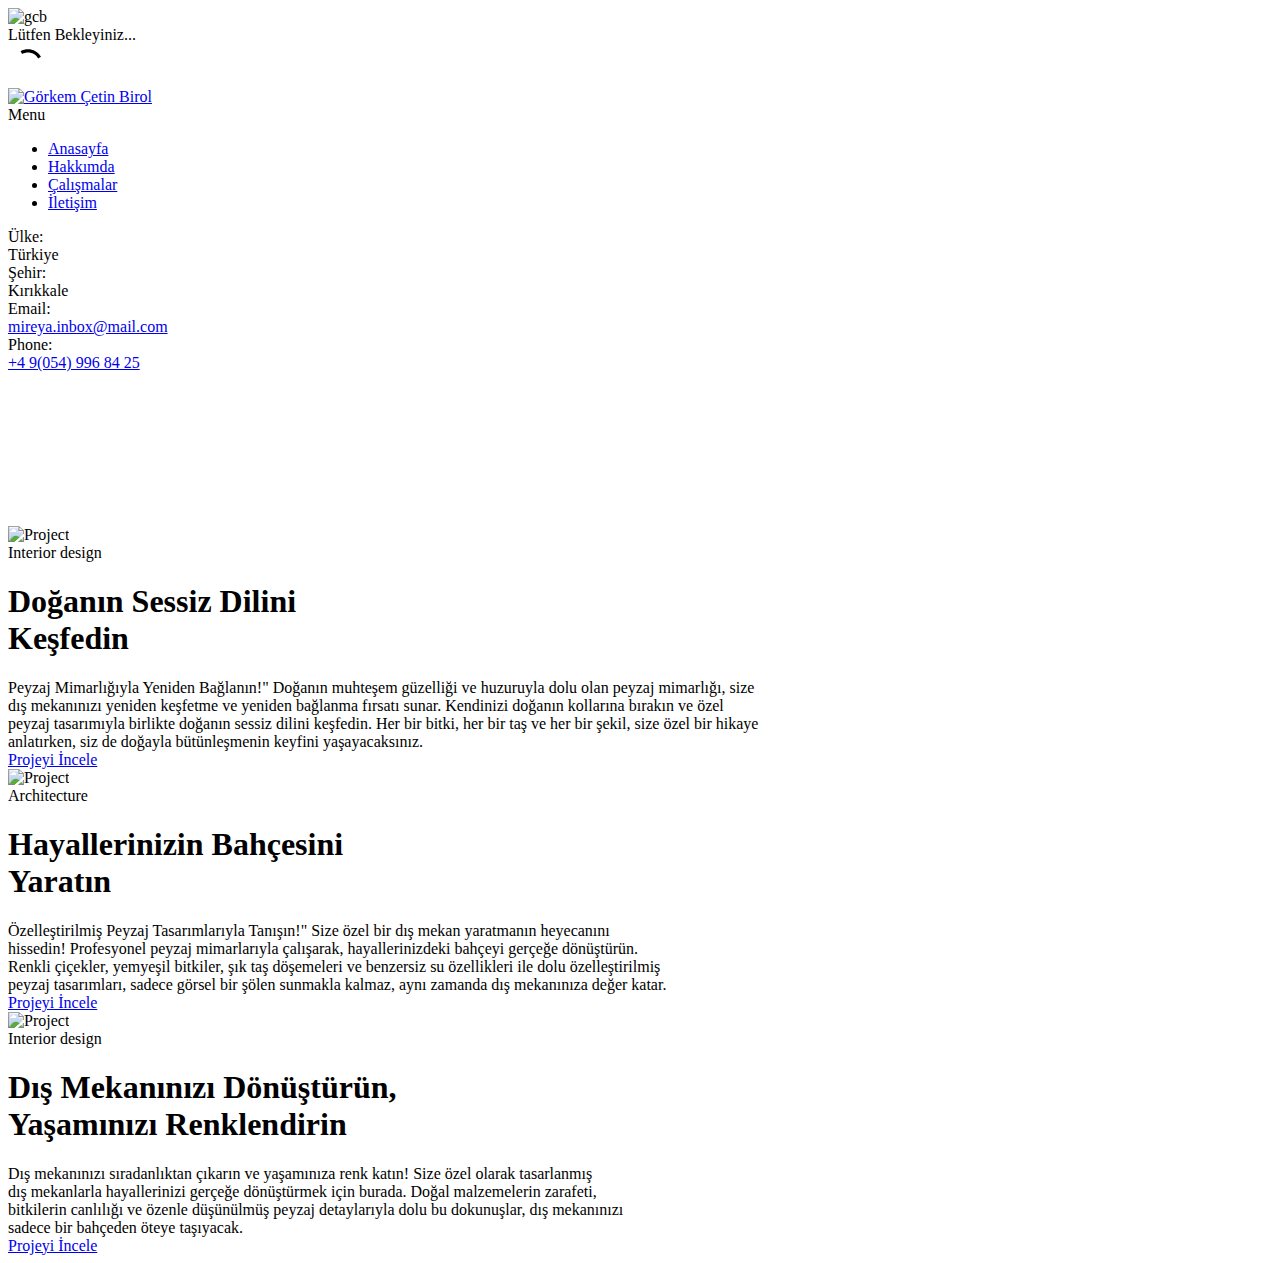
==== index.html @ 796c6bd2 "Add files via upload" ====
<!DOCTYPE html>
<html lang="tr">


<head>
	<meta charset="UTF-8">
	<meta name="viewport" content="width=device-width, initial-scale=1.0">
	<meta name="description" content="görkem çetin birol peyzaj mimarlığı şirketi resmi internet sitesi.">
	<meta name="keywords" content="görkem, çetin, birol, peyzaj, mimarlığı, şirketi, şirket, gorkem, cetin, birol, bırol, kırıkkale, ankara, peyzaj uzmanı, çevre, mühendis, düzenleme, tasarım, instagram, sosyal, medya, iletişim">
	<meta http-equiv="X-UA-Compatible" content="ie=edge">
	<meta name="theme-color" content="#28292C">
	<link rel="shortcut icon" href="img/dark/favicon.png" type="image/x-icon">
	<link rel="stylesheet" href="css/plugins/bootstrap.min.css">
	<link rel="stylesheet" href="css/plugins/font-awesome.min.css">
	<link rel="stylesheet" href="css/plugins/swiper.min.css">
	<link rel="stylesheet" href="css/plugins/fancybox.min.css">
	<link href="css/plugins/mapbox-style.css" rel='stylesheet'>
	<link rel="stylesheet" href="css/style-dark.css">

	<title>GCB</title>

</head>

<body>

	<div class="mry-app">

		<!-- preloader -->
		<div class="mry-preloader mry-active">
			<div class="mry-preloader-content">
				<img class="mry-logo mry-mb-20" src="img/dark/no-bg-logo.png" alt="gcb">
				<div class="mry-loader-bar">
					<div class="mry-loader"></div>
				</div>
				<div class="mry-label">Lütfen Bekleyiniz...</div>
			</div>
		</div>
		<!-- preloader end -->

		<!-- cursor -->
		<div class="mry-magic-cursor">
			<div class="mry-ball">
				<div class="mry-loader">
					<svg version="1.1" xmlns="http://www.w3.org/2000/svg" xmlns:xlink="http://www.w3.org/1999/xlink" x="0px" y="0px" width="40px" height="40px" viewBox="0 0 50 50"
						style="enable-background:new 0 0 50 50;" xml:space="preserve">
						<path d="M25.251,6.461c-10.318,0-18.683,8.365-18.683,18.683h4.068c0-8.071,6.543-14.615,14.615-14.615V6.461z">
							<animateTransform attributeType="xml" attributeName="transform" type="rotate" from="0 25 25" to="360 25 25" dur="0.6s" repeatCount="indefinite" />
						</path>
					</svg>
				</div>
			</div>
		</div>
		<!-- cursor end -->

		<!-- top panel -->
		<div class="mry-top-panel">
			<div class="mry-logo-frame">
				<a href="index.html" class="mry-default-link mry-anima-link">
					<img class="mry-logo" src="img/dark/no-bg-logo.png" alt="Görkem Çetin Birol">
				</a>
			</div>
			<div class="mry-menu-button-frame">
				<div class="mry-label">Menu</div>

				<div class="mry-menu-btn mry-magnetic-link">
					<div class="mry-burger mry-magnetic-object">
						<span></span>
					</div>
				</div>
			</div>
		</div>
		<!-- top panel end -->

		<!-- menu -->
		<div class="mry-menu">
			<div class="container">
				<div class="row justify-content-between">
					<div class="col-md-4">
						<nav id="mry-dynamic-menu">
							<ul>
								<li class="menu-item current-menu-item"><a href="index.html" class="mry-default-link">Anasayfa</a>
								</li>
								<li class="menu-item"><a href="about.html" class="mry-anima-link mry-default-link">Hakkımda</a></li>
								<li class="menu-item"><a href="portfolio.html" class="mry-default-link">Çalışmalar</a></li>
								<li class="menu-item"><a href="contact.html" class="mry-anima-link mry-default-link">İletişim</a></li>
								</li>
							</ul>
						</nav>

					</div>
					<div class="col-md-4">
						<div class="mry-info-box-frame">
							<div class="mry-info-box">
								<div class="mry-mb-20">
									<div class="mry-label mry-mb-5">Ülke:</div>
									<div class="mry-text">Türkiye</div>
								</div>
								<div class="mry-mb-20">
									<div class="mry-label mry-mb-5">Şehir:</div>
									<div class="mry-text">Kırıkkale</div>
								</div>
								<div class="mry-mb-20">
									<div class="mry-label mry-mb-5">Email:</div>
									<a class="mry-text" href="mailto:mireya.inbox@mail.com">mireya.inbox@mail.com</a>
								</div>
								<div class="mry-mb-20">
									<div class="mry-label mry-mb-5">Phone:</div>
									<a class="mry-text" href="#.">+4 9(054) 996 84 25</a>
								</div>
							</div>
						</div>
					</div>
				</div>
			</div>
		</div>
		<!-- menu end -->

		<div  class="transition-fade">
			<div class="mry-content-frame" id="scroll">
				<canvas class="mry-dots"></canvas>

				<div class="swiper-container mry-main-slider">
					<div class="swiper-wrapper">
						<div class="swiper-slide">

							<!-- project -->
							<div class="mry-project-slider-item">
								<div class="mry-project-frame mry-project-half">
									<div class="mry-cover-frame">
										<img class="mry-project-cover mry-position-right" src="img/dark/projects/prjct-1/fs/1.jpg" alt="Project" data-swiper-parallax="500"
											data-swiper-parallax-scale="1.4">
										<div class="mry-cover-overlay"></div>
										<div class="mry-loading-curtain"></div>
									</div>
									<div class="mry-main-title-frame">
										<div class="container">
											<div class="mry-main-title" data-swiper-parallax-x="30%" data-swiper-parallax-scale=".7" data-swiper-parallax-opacity="0"
												data-swiper-parallax-duration="1000">
												<div class="mry-subtitle mry-mb-20">Interior design</div>
												<h1 class="mry-mb-30">Doğanın Sessiz Dilini <br><span class="mry-border-text">Keşfedin</span></h1>
												<div class="mry-text mry-mb-30">Peyzaj Mimarlığıyla Yeniden Bağlanın!"
													Doğanın muhteşem güzelliği ve huzuruyla dolu olan peyzaj mimarlığı, size <br> dış mekanınızı yeniden keşfetme ve yeniden bağlanma fırsatı sunar. Kendinizi doğanın kollarına bırakın ve özel <br> peyzaj tasarımıyla birlikte doğanın sessiz dilini keşfedin. Her bir bitki, her bir taş ve her bir şekil, size özel bir hikaye <br> anlatırken, siz de doğayla bütünleşmenin keyfini yaşayacaksınız.</div>
												<a class="mry-btn mry-default-link mry-anima-link" href="project.html">Projeyi İncele</a>
												
											</div>
										</div>
									</div>
								</div>
							</div>
							<!-- project end -->

						</div>
						<div class="swiper-slide">

							<!-- project -->
							<div class="mry-project-slider-item">
								<div class="mry-project-frame mry-project-half">
									<div class="mry-cover-frame">
										<img class="mry-project-cover" src="img/dark/projects/prjct-2/fs/1.jpg" alt="Project" data-swiper-parallax="500" data-swiper-parallax-scale="1.4">
										<div class="mry-cover-overlay"></div>
									</div>
									<div class="mry-main-title-frame">
										<div class="container">
											<div class="mry-main-title" data-swiper-parallax-x="30%" data-swiper-parallax-scale=".7" data-swiper-parallax-opacity="0"
												data-swiper-parallax-duration="1000">
												<div class="mry-subtitle mry-mb-20">Architecture</div>
												<h1 class="mry-mb-30">Hayallerinizin Bahçesini<br><span class="mry-border-text">Yaratın</span><span class="mry-animation-el"></span></h1>
												<div class="mry-text mry-mb-30">Özelleştirilmiş Peyzaj Tasarımlarıyla Tanışın!"
													Size özel bir dış mekan yaratmanın heyecanını <br> hissedin! Profesyonel peyzaj mimarlarıyla çalışarak, hayallerinizdeki bahçeyi gerçeğe dönüştürün. <br> Renkli çiçekler, yemyeşil bitkiler, şık taş döşemeleri ve benzersiz su özellikleri ile dolu özelleştirilmiş <br> peyzaj tasarımları, sadece görsel bir şölen sunmakla kalmaz, aynı zamanda dış mekanınıza değer katar.</div>
												<a class="mry-btn mry-default-link mry-anima-link" href="project.html">Projeyi İncele</a>
												
											</div>
										</div>
									</div>
								</div>
							</div>
							<!-- project end -->

						</div>
						<div class="swiper-slide">

							<!-- project -->
							<div class="mry-project-slider-item">
								<div class="mry-project-frame mry-project-half">
									<div class="mry-cover-frame">
										<img class="mry-project-cover" src="img/dark/projects/prjct-3/fs/1.jpg" alt="Project" data-swiper-parallax="500" data-swiper-parallax-scale="1.4">
										<div class="mry-cover-overlay"></div>
									</div>
									<div class="mry-main-title-frame">
										<div class="container">
											<div class="mry-main-title" data-swiper-parallax-x="30%" data-swiper-parallax-scale=".7" data-swiper-parallax-opacity="0"
												data-swiper-parallax-duration="1000">
												<div class="mry-subtitle mry-mb-20">Interior design</div>
												<h1 class="mry-mb-30">Dış Mekanınızı Dönüştürün, <br><span class="mry-border-text">Yaşamınızı Renklendirin</span><span class="mry-animation-el"></span></h1>
												<div class="mry-text mry-mb-30">Dış mekanınızı sıradanlıktan çıkarın ve yaşamınıza renk katın! Size özel olarak tasarlanmış <br> dış mekanlarla hayallerinizi gerçeğe dönüştürmek için burada. Doğal malzemelerin zarafeti, <br> bitkilerin canlılığı ve özenle düşünülmüş peyzaj detaylarıyla dolu bu dokunuşlar, dış mekanınızı <br> sadece bir bahçeden öteye taşıyacak.</div>
												<a class="mry-btn mry-default-link mry-anima-link" href="project.html">Projeyi İncele</a>
												
											</div>
										</div>
									</div>
								</div>
							</div>
							<!-- project end -->

						</div>
					</div>
				</div>

				<div class="mry-slider-pagination-frame">
					<div class="mry-slider-pagination"></div>
				</div>

				<div class="mry-slider-nav-panel">
					<div class="container">
						<div class="mry-slider-progress-bar-frame">
							<div class="mry-slider-progress-bar">
								<div class="mry-progress"></div>
							</div>
						</div>
					</div>
				</div>
			</div>
		</div>
		
	</div>

	<script src="js/plugins/jquery.min.js"></script>
	<script src="js/plugins/tween-max.min.js"></script>
	<script src="js/plugins/scroll-magic.js"></script>
	<script src="js/plugins/scroll-magic-gsap-plugin.js"></script>
	<script src="js/plugins/swiper.min.js"></script>
	<script src="js/plugins/isotope.min.js"></script>
	<script src="js/plugins/fancybox.min.js"></script>	
	<script src="js/plugins/mapbox.min.js"></script>
	<script src="js/plugins/smooth-scrollbar.min.js"></script>
	<script src="js/plugins/overscroll.min.js"></script>
	<script src="js/plugins/canvas.js"></script>
	<script src="js/plugins/parsley.min.js"></script>	
	<script src="js/main.js"></script>

</body>

</html>
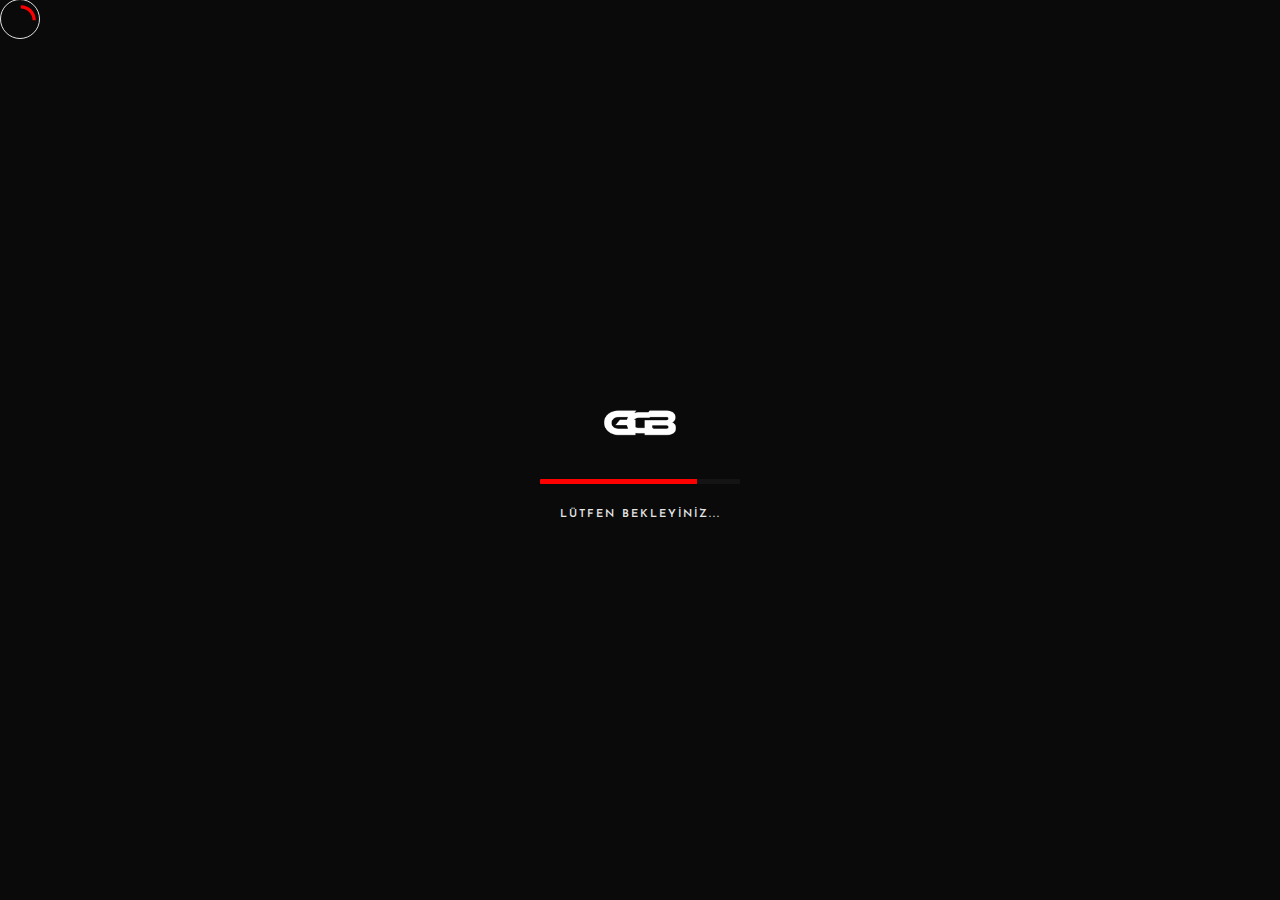
==== commit 4095971a: "Update index.html" ====
--- a/index.html
+++ b/index.html
@@ -1,243 +1,243 @@
-<!DOCTYPE html>
-<html lang="tr">
-
-
-<head>
-	<meta charset="UTF-8">
-	<meta name="viewport" content="width=device-width, initial-scale=1.0">
-	<meta name="description" content="görkem çetin birol peyzaj mimarlığı şirketi resmi internet sitesi.">
-	<meta name="keywords" content="görkem, çetin, birol, peyzaj, mimarlığı, şirketi, şirket, gorkem, cetin, birol, bırol, kırıkkale, ankara, peyzaj uzmanı, çevre, mühendis, düzenleme, tasarım, instagram, sosyal, medya, iletişim">
-	<meta http-equiv="X-UA-Compatible" content="ie=edge">
-	<meta name="theme-color" content="#28292C">
-	<link rel="shortcut icon" href="img/dark/favicon.png" type="image/x-icon">
-	<link rel="stylesheet" href="css/plugins/bootstrap.min.css">
-	<link rel="stylesheet" href="css/plugins/font-awesome.min.css">
-	<link rel="stylesheet" href="css/plugins/swiper.min.css">
-	<link rel="stylesheet" href="css/plugins/fancybox.min.css">
-	<link href="css/plugins/mapbox-style.css" rel='stylesheet'>
-	<link rel="stylesheet" href="css/style-dark.css">
-
-	<title>GCB</title>
-
-</head>
-
-<body>
-
-	<div class="mry-app">
-
-		<!-- preloader -->
-		<div class="mry-preloader mry-active">
-			<div class="mry-preloader-content">
-				<img class="mry-logo mry-mb-20" src="img/dark/no-bg-logo.png" alt="gcb">
-				<div class="mry-loader-bar">
-					<div class="mry-loader"></div>
-				</div>
-				<div class="mry-label">Lütfen Bekleyiniz...</div>
-			</div>
+	<!DOCTYPE html>
+	<html lang="tr">
+
+
+	<head>
+		<meta charset="UTF-8">
+		<meta name="viewport" content="width=device-width, initial-scale=1.0">
+		<meta name="description" content="görkem çetin birol peyzaj mimarlığı şirketi resmi internet sitesi.">
+		<meta name="keywords" content="görkem, çetin, birol, peyzaj, mimarlığı, şirketi, şirket, gorkem, cetin, birol, bırol, kırıkkale, ankara, peyzaj uzmanı, çevre, mühendis, düzenleme, tasarım, instagram, sosyal, medya, iletişim">
+		<meta http-equiv="X-UA-Compatible" content="ie=edge">
+		<meta name="theme-color" content="#28292C">
+		<link rel="shortcut icon" href="img/dark/favicon.png" type="image/x-icon">
+		<link rel="stylesheet" href="css/plugins/bootstrap.min.css">
+		<link rel="stylesheet" href="css/plugins/font-awesome.min.css">
+		<link rel="stylesheet" href="css/plugins/swiper.min.css">
+		<link rel="stylesheet" href="css/plugins/fancybox.min.css">
+		<link href="css/plugins/mapbox-style.css" rel='stylesheet'>
+		<link rel="stylesheet" href="css/style-dark.css">
+
+		<title>GCB</title>
+
+	</head>
+
+	<body>
+
+		<div class="mry-app">
+
+			<!-- preloader -->
+			<div class="mry-preloader mry-active">
+				<div class="mry-preloader-content">
+					<img class="mry-logo mry-mb-20" src="img/dark/no-bg-logo.png" alt="gcb">
+					<div class="mry-loader-bar">
+						<div class="mry-loader"></div>
+					</div>
+					<div class="mry-label">Lütfen Bekleyiniz...</div>
+				</div>
+			</div>
+			<!-- preloader end -->
+
+			<!-- cursor -->
+			<div class="mry-magic-cursor">
+				<div class="mry-ball">
+					<div class="mry-loader">
+						<svg version="1.1" xmlns="http://www.w3.org/2000/svg" xmlns:xlink="http://www.w3.org/1999/xlink" x="0px" y="0px" width="40px" height="40px" viewBox="0 0 50 50"
+							style="enable-background:new 0 0 50 50;" xml:space="preserve">
+							<path d="M25.251,6.461c-10.318,0-18.683,8.365-18.683,18.683h4.068c0-8.071,6.543-14.615,14.615-14.615V6.461z">
+								<animateTransform attributeType="xml" attributeName="transform" type="rotate" from="0 25 25" to="360 25 25" dur="0.6s" repeatCount="indefinite" />
+							</path>
+						</svg>
+					</div>
+				</div>
+			</div>
+			<!-- cursor end -->
+
+			<!-- top panel -->
+			<div class="mry-top-panel">
+				<div class="mry-logo-frame">
+					<a href="index.html" class="mry-default-link mry-anima-link">
+						<img class="mry-logo" src="img/dark/no-bg-logo.png" alt="Görkem Çetin Birol">
+					</a>
+				</div>
+				<div class="mry-menu-button-frame">
+					<div class="mry-label">Menu</div>
+
+					<div class="mry-menu-btn mry-magnetic-link">
+						<div class="mry-burger mry-magnetic-object">
+							<span></span>
+						</div>
+					</div>
+				</div>
+			</div>
+			<!-- top panel end -->
+
+			<!-- menu -->
+			<div class="mry-menu">
+				<div class="container">
+					<div class="row justify-content-between">
+						<div class="col-md-4">
+							<nav id="mry-dynamic-menu">
+								<ul>
+									<li class="menu-item current-menu-item"><a href="index.html" class="mry-default-link">Anasayfa</a>
+									</li>
+									<li class="menu-item"><a href="about.html" class="mry-anima-link mry-default-link">Hakkımda</a></li>
+									<li class="menu-item"><a href="portfolio.html" class="mry-default-link">Çalışmalar</a></li>
+									<li class="menu-item"><a href="contact.html" class="mry-anima-link mry-default-link">İletişim</a></li>
+									</li>
+								</ul>
+							</nav>
+
+						</div>
+						<div class="col-md-4">
+							<div class="mry-info-box-frame">
+								<div class="mry-info-box">
+									<div class="mry-mb-20">
+										<div class="mry-label mry-mb-5">Ülke:</div>
+										<div class="mry-text">Türkiye</div>
+									</div>
+									<div class="mry-mb-20">
+										<div class="mry-label mry-mb-5">Şehir:</div>
+										<div class="mry-text">Kırıkkale</div>
+									</div>
+									<div class="mry-mb-20">
+										<div class="mry-label mry-mb-5">Email:</div>
+										<a class="mry-text" href="mailto:mireya.inbox@mail.com">mireya.inbox@mail.com</a>
+									</div>
+									<div class="mry-mb-20">
+										<div class="mry-label mry-mb-5">Phone:</div>
+										<a class="mry-text" href="#.">+4 9(054) 996 84 25</a>
+									</div>
+								</div>
+							</div>
+						</div>
+					</div>
+				</div>
+			</div>
+			<!-- menu end -->
+
+			<div  class="transition-fade">
+				<div class="mry-content-frame" id="scroll">
+					<canvas class="mry-dots"></canvas>
+
+					<div class="swiper-container mry-main-slider">
+						<div class="swiper-wrapper">
+							<div class="swiper-slide">
+
+								<!-- project -->
+								<div class="mry-project-slider-item">
+									<div class="mry-project-frame mry-project-half">
+										<div class="mry-cover-frame">
+											<img class="mry-project-cover mry-position-right" src="img/dark/projects/prjct-1/fs/1.jpg" alt="Project" data-swiper-parallax="500"
+												data-swiper-parallax-scale="1.4">
+											<div class="mry-cover-overlay"></div>
+											<div class="mry-loading-curtain"></div>
+										</div>
+										<div class="mry-main-title-frame">
+											<div class="container">
+												<div class="mry-main-title" data-swiper-parallax-x="30%" data-swiper-parallax-scale=".7" data-swiper-parallax-opacity="0"
+													data-swiper-parallax-duration="1000">
+													<div class="mry-subtitle mry-mb-20">Peyzaj Tasarım</div>
+													<h1 class="mry-mb-30">Doğanın Sessiz Dilini <br><span class="mry-border-text">Keşfedin</span></h1>
+													<div class="mry-text mry-mb-30">Peyzaj Mimarlığıyla Yeniden Bağlanın!"
+														Doğanın muhteşem güzelliği ve huzuruyla dolu olan peyzaj mimarlığı, size <br> dış mekanınızı yeniden keşfetme ve yeniden bağlanma fırsatı sunar. Kendinizi doğanın kollarına bırakın ve özel <br> peyzaj tasarımıyla birlikte doğanın sessiz dilini keşfedin. Her bir bitki, her bir taş ve her bir şekil, size özel bir hikaye <br> anlatırken, siz de doğayla bütünleşmenin keyfini yaşayacaksınız.</div>
+													<a class="mry-btn mry-default-link mry-anima-link" href="project.html">Projeyi İncele</a>
+													
+												</div>
+											</div>
+										</div>
+									</div>
+								</div>
+								<!-- project end -->
+
+							</div>
+							<div class="swiper-slide">
+
+								<!-- project -->
+								<div class="mry-project-slider-item">
+									<div class="mry-project-frame mry-project-half">
+										<div class="mry-cover-frame">
+											<img class="mry-project-cover" src="img/dark/projects/prjct-2/fs/1.jpg" alt="Project" data-swiper-parallax="500" data-swiper-parallax-scale="1.4">
+											<div class="mry-cover-overlay"></div>
+										</div>
+										<div class="mry-main-title-frame">
+											<div class="container">
+												<div class="mry-main-title" data-swiper-parallax-x="30%" data-swiper-parallax-scale=".7" data-swiper-parallax-opacity="0"
+													data-swiper-parallax-duration="1000">
+													<div class="mry-subtitle mry-mb-20">Architecture</div>
+													<h1 class="mry-mb-30">Hayallerinizin Bahçesini<br><span class="mry-border-text">Yaratın</span><span class="mry-animation-el"></span></h1>
+													<div class="mry-text mry-mb-30">Özelleştirilmiş Peyzaj Tasarımlarıyla Tanışın!"
+														Size özel bir dış mekan yaratmanın heyecanını <br> hissedin! Profesyonel peyzaj mimarlarıyla çalışarak, hayallerinizdeki bahçeyi gerçeğe dönüştürün. <br> Renkli çiçekler, yemyeşil bitkiler, şık taş döşemeleri ve benzersiz su özellikleri ile dolu özelleştirilmiş <br> peyzaj tasarımları, sadece görsel bir şölen sunmakla kalmaz, aynı zamanda dış mekanınıza değer katar.</div>
+													<a class="mry-btn mry-default-link mry-anima-link" href="project.html">Projeyi İncele</a>
+													
+												</div>
+											</div>
+										</div>
+									</div>
+								</div>
+								<!-- project end -->
+
+							</div>
+							<div class="swiper-slide">
+
+								<!-- project -->
+								<div class="mry-project-slider-item">
+									<div class="mry-project-frame mry-project-half">
+										<div class="mry-cover-frame">
+											<img class="mry-project-cover" src="img/dark/projects/prjct-3/fs/1.jpg" alt="Project" data-swiper-parallax="500" data-swiper-parallax-scale="1.4">
+											<div class="mry-cover-overlay"></div>
+										</div>
+										<div class="mry-main-title-frame">
+											<div class="container">
+												<div class="mry-main-title" data-swiper-parallax-x="30%" data-swiper-parallax-scale=".7" data-swiper-parallax-opacity="0"
+													data-swiper-parallax-duration="1000">
+													<div class="mry-subtitle mry-mb-20">Peyzaj Tasarım</div>
+													<h1 class="mry-mb-30">Dış Mekanınızı Dönüştürün, <br><span class="mry-border-text">Yaşamınızı Renklendirin</span><span class="mry-animation-el"></span></h1>
+													<div class="mry-text mry-mb-30">Dış mekanınızı sıradanlıktan çıkarın ve yaşamınıza renk katın! Size özel olarak tasarlanmış <br> dış mekanlarla hayallerinizi gerçeğe dönüştürmek için burada. Doğal malzemelerin zarafeti, <br> bitkilerin canlılığı ve özenle düşünülmüş peyzaj detaylarıyla dolu bu dokunuşlar, dış mekanınızı <br> sadece bir bahçeden öteye taşıyacak.</div>
+													<a class="mry-btn mry-default-link mry-anima-link" href="project.html">Projeyi İncele</a>
+													
+												</div>
+											</div>
+										</div>
+									</div>
+								</div>
+								<!-- project end -->
+
+							</div>
+						</div>
+					</div>
+
+					<div class="mry-slider-pagination-frame">
+						<div class="mry-slider-pagination"></div>
+					</div>
+
+					<div class="mry-slider-nav-panel">
+						<div class="container">
+							<div class="mry-slider-progress-bar-frame">
+								<div class="mry-slider-progress-bar">
+									<div class="mry-progress"></div>
+								</div>
+							</div>
+						</div>
+					</div>
+				</div>
+			</div>
+			
 		</div>
-		<!-- preloader end -->
-
-		<!-- cursor -->
-		<div class="mry-magic-cursor">
-			<div class="mry-ball">
-				<div class="mry-loader">
-					<svg version="1.1" xmlns="http://www.w3.org/2000/svg" xmlns:xlink="http://www.w3.org/1999/xlink" x="0px" y="0px" width="40px" height="40px" viewBox="0 0 50 50"
-						style="enable-background:new 0 0 50 50;" xml:space="preserve">
-						<path d="M25.251,6.461c-10.318,0-18.683,8.365-18.683,18.683h4.068c0-8.071,6.543-14.615,14.615-14.615V6.461z">
-							<animateTransform attributeType="xml" attributeName="transform" type="rotate" from="0 25 25" to="360 25 25" dur="0.6s" repeatCount="indefinite" />
-						</path>
-					</svg>
-				</div>
-			</div>
-		</div>
-		<!-- cursor end -->
-
-		<!-- top panel -->
-		<div class="mry-top-panel">
-			<div class="mry-logo-frame">
-				<a href="index.html" class="mry-default-link mry-anima-link">
-					<img class="mry-logo" src="img/dark/no-bg-logo.png" alt="Görkem Çetin Birol">
-				</a>
-			</div>
-			<div class="mry-menu-button-frame">
-				<div class="mry-label">Menu</div>
-
-				<div class="mry-menu-btn mry-magnetic-link">
-					<div class="mry-burger mry-magnetic-object">
-						<span></span>
-					</div>
-				</div>
-			</div>
-		</div>
-		<!-- top panel end -->
-
-		<!-- menu -->
-		<div class="mry-menu">
-			<div class="container">
-				<div class="row justify-content-between">
-					<div class="col-md-4">
-						<nav id="mry-dynamic-menu">
-							<ul>
-								<li class="menu-item current-menu-item"><a href="index.html" class="mry-default-link">Anasayfa</a>
-								</li>
-								<li class="menu-item"><a href="about.html" class="mry-anima-link mry-default-link">Hakkımda</a></li>
-								<li class="menu-item"><a href="portfolio.html" class="mry-default-link">Çalışmalar</a></li>
-								<li class="menu-item"><a href="contact.html" class="mry-anima-link mry-default-link">İletişim</a></li>
-								</li>
-							</ul>
-						</nav>
-
-					</div>
-					<div class="col-md-4">
-						<div class="mry-info-box-frame">
-							<div class="mry-info-box">
-								<div class="mry-mb-20">
-									<div class="mry-label mry-mb-5">Ülke:</div>
-									<div class="mry-text">Türkiye</div>
-								</div>
-								<div class="mry-mb-20">
-									<div class="mry-label mry-mb-5">Şehir:</div>
-									<div class="mry-text">Kırıkkale</div>
-								</div>
-								<div class="mry-mb-20">
-									<div class="mry-label mry-mb-5">Email:</div>
-									<a class="mry-text" href="mailto:mireya.inbox@mail.com">mireya.inbox@mail.com</a>
-								</div>
-								<div class="mry-mb-20">
-									<div class="mry-label mry-mb-5">Phone:</div>
-									<a class="mry-text" href="#.">+4 9(054) 996 84 25</a>
-								</div>
-							</div>
-						</div>
-					</div>
-				</div>
-			</div>
-		</div>
-		<!-- menu end -->
-
-		<div  class="transition-fade">
-			<div class="mry-content-frame" id="scroll">
-				<canvas class="mry-dots"></canvas>
-
-				<div class="swiper-container mry-main-slider">
-					<div class="swiper-wrapper">
-						<div class="swiper-slide">
-
-							<!-- project -->
-							<div class="mry-project-slider-item">
-								<div class="mry-project-frame mry-project-half">
-									<div class="mry-cover-frame">
-										<img class="mry-project-cover mry-position-right" src="img/dark/projects/prjct-1/fs/1.jpg" alt="Project" data-swiper-parallax="500"
-											data-swiper-parallax-scale="1.4">
-										<div class="mry-cover-overlay"></div>
-										<div class="mry-loading-curtain"></div>
-									</div>
-									<div class="mry-main-title-frame">
-										<div class="container">
-											<div class="mry-main-title" data-swiper-parallax-x="30%" data-swiper-parallax-scale=".7" data-swiper-parallax-opacity="0"
-												data-swiper-parallax-duration="1000">
-												<div class="mry-subtitle mry-mb-20">Interior design</div>
-												<h1 class="mry-mb-30">Doğanın Sessiz Dilini <br><span class="mry-border-text">Keşfedin</span></h1>
-												<div class="mry-text mry-mb-30">Peyzaj Mimarlığıyla Yeniden Bağlanın!"
-													Doğanın muhteşem güzelliği ve huzuruyla dolu olan peyzaj mimarlığı, size <br> dış mekanınızı yeniden keşfetme ve yeniden bağlanma fırsatı sunar. Kendinizi doğanın kollarına bırakın ve özel <br> peyzaj tasarımıyla birlikte doğanın sessiz dilini keşfedin. Her bir bitki, her bir taş ve her bir şekil, size özel bir hikaye <br> anlatırken, siz de doğayla bütünleşmenin keyfini yaşayacaksınız.</div>
-												<a class="mry-btn mry-default-link mry-anima-link" href="project.html">Projeyi İncele</a>
-												
-											</div>
-										</div>
-									</div>
-								</div>
-							</div>
-							<!-- project end -->
-
-						</div>
-						<div class="swiper-slide">
-
-							<!-- project -->
-							<div class="mry-project-slider-item">
-								<div class="mry-project-frame mry-project-half">
-									<div class="mry-cover-frame">
-										<img class="mry-project-cover" src="img/dark/projects/prjct-2/fs/1.jpg" alt="Project" data-swiper-parallax="500" data-swiper-parallax-scale="1.4">
-										<div class="mry-cover-overlay"></div>
-									</div>
-									<div class="mry-main-title-frame">
-										<div class="container">
-											<div class="mry-main-title" data-swiper-parallax-x="30%" data-swiper-parallax-scale=".7" data-swiper-parallax-opacity="0"
-												data-swiper-parallax-duration="1000">
-												<div class="mry-subtitle mry-mb-20">Architecture</div>
-												<h1 class="mry-mb-30">Hayallerinizin Bahçesini<br><span class="mry-border-text">Yaratın</span><span class="mry-animation-el"></span></h1>
-												<div class="mry-text mry-mb-30">Özelleştirilmiş Peyzaj Tasarımlarıyla Tanışın!"
-													Size özel bir dış mekan yaratmanın heyecanını <br> hissedin! Profesyonel peyzaj mimarlarıyla çalışarak, hayallerinizdeki bahçeyi gerçeğe dönüştürün. <br> Renkli çiçekler, yemyeşil bitkiler, şık taş döşemeleri ve benzersiz su özellikleri ile dolu özelleştirilmiş <br> peyzaj tasarımları, sadece görsel bir şölen sunmakla kalmaz, aynı zamanda dış mekanınıza değer katar.</div>
-												<a class="mry-btn mry-default-link mry-anima-link" href="project.html">Projeyi İncele</a>
-												
-											</div>
-										</div>
-									</div>
-								</div>
-							</div>
-							<!-- project end -->
-
-						</div>
-						<div class="swiper-slide">
-
-							<!-- project -->
-							<div class="mry-project-slider-item">
-								<div class="mry-project-frame mry-project-half">
-									<div class="mry-cover-frame">
-										<img class="mry-project-cover" src="img/dark/projects/prjct-3/fs/1.jpg" alt="Project" data-swiper-parallax="500" data-swiper-parallax-scale="1.4">
-										<div class="mry-cover-overlay"></div>
-									</div>
-									<div class="mry-main-title-frame">
-										<div class="container">
-											<div class="mry-main-title" data-swiper-parallax-x="30%" data-swiper-parallax-scale=".7" data-swiper-parallax-opacity="0"
-												data-swiper-parallax-duration="1000">
-												<div class="mry-subtitle mry-mb-20">Interior design</div>
-												<h1 class="mry-mb-30">Dış Mekanınızı Dönüştürün, <br><span class="mry-border-text">Yaşamınızı Renklendirin</span><span class="mry-animation-el"></span></h1>
-												<div class="mry-text mry-mb-30">Dış mekanınızı sıradanlıktan çıkarın ve yaşamınıza renk katın! Size özel olarak tasarlanmış <br> dış mekanlarla hayallerinizi gerçeğe dönüştürmek için burada. Doğal malzemelerin zarafeti, <br> bitkilerin canlılığı ve özenle düşünülmüş peyzaj detaylarıyla dolu bu dokunuşlar, dış mekanınızı <br> sadece bir bahçeden öteye taşıyacak.</div>
-												<a class="mry-btn mry-default-link mry-anima-link" href="project.html">Projeyi İncele</a>
-												
-											</div>
-										</div>
-									</div>
-								</div>
-							</div>
-							<!-- project end -->
-
-						</div>
-					</div>
-				</div>
-
-				<div class="mry-slider-pagination-frame">
-					<div class="mry-slider-pagination"></div>
-				</div>
-
-				<div class="mry-slider-nav-panel">
-					<div class="container">
-						<div class="mry-slider-progress-bar-frame">
-							<div class="mry-slider-progress-bar">
-								<div class="mry-progress"></div>
-							</div>
-						</div>
-					</div>
-				</div>
-			</div>
-		</div>
-		
-	</div>
-
-	<script src="js/plugins/jquery.min.js"></script>
-	<script src="js/plugins/tween-max.min.js"></script>
-	<script src="js/plugins/scroll-magic.js"></script>
-	<script src="js/plugins/scroll-magic-gsap-plugin.js"></script>
-	<script src="js/plugins/swiper.min.js"></script>
-	<script src="js/plugins/isotope.min.js"></script>
-	<script src="js/plugins/fancybox.min.js"></script>	
-	<script src="js/plugins/mapbox.min.js"></script>
-	<script src="js/plugins/smooth-scrollbar.min.js"></script>
-	<script src="js/plugins/overscroll.min.js"></script>
-	<script src="js/plugins/canvas.js"></script>
-	<script src="js/plugins/parsley.min.js"></script>	
-	<script src="js/main.js"></script>
-
-</body>
-
-</html>+
+		<script src="js/plugins/jquery.min.js"></script>
+		<script src="js/plugins/tween-max.min.js"></script>
+		<script src="js/plugins/scroll-magic.js"></script>
+		<script src="js/plugins/scroll-magic-gsap-plugin.js"></script>
+		<script src="js/plugins/swiper.min.js"></script>
+		<script src="js/plugins/isotope.min.js"></script>
+		<script src="js/plugins/fancybox.min.js"></script>	
+		<script src="js/plugins/mapbox.min.js"></script>
+		<script src="js/plugins/smooth-scrollbar.min.js"></script>
+		<script src="js/plugins/overscroll.min.js"></script>
+		<script src="js/plugins/canvas.js"></script>
+		<script src="js/plugins/parsley.min.js"></script>	
+		<script src="js/main.js"></script>
+
+	</body>
+
+	</html>
--- a/css/plugins/mapbox-style.css
+++ b/css/plugins/mapbox-style.css
@@ -0,0 +1 @@
+.mapboxgl-map{font:12px/20px Helvetica Neue,Arial,Helvetica,sans-serif;overflow:hidden;position:relative;-webkit-tap-highlight-color:rgba(0,0,0,0)}.mapboxgl-canvas{position:absolute;left:0;top:0}.mapboxgl-map:-webkit-full-screen{width:100%;height:100%}.mapboxgl-canary{background-color:salmon}.mapboxgl-canvas-container.mapboxgl-interactive,.mapboxgl-ctrl-group button.mapboxgl-ctrl-compass{cursor:-webkit-grab;cursor:-moz-grab;cursor:grab;-moz-user-select:none;-webkit-user-select:none;-ms-user-select:none;user-select:none}.mapboxgl-canvas-container.mapboxgl-interactive.mapboxgl-track-pointer{cursor:pointer}.mapboxgl-canvas-container.mapboxgl-interactive:active,.mapboxgl-ctrl-group button.mapboxgl-ctrl-compass:active{cursor:-webkit-grabbing;cursor:-moz-grabbing;cursor:grabbing}.mapboxgl-canvas-container.mapboxgl-touch-zoom-rotate,.mapboxgl-canvas-container.mapboxgl-touch-zoom-rotate .mapboxgl-canvas{touch-action:pan-x pan-y}.mapboxgl-canvas-container.mapboxgl-touch-drag-pan,.mapboxgl-canvas-container.mapboxgl-touch-drag-pan .mapboxgl-canvas{touch-action:pinch-zoom}.mapboxgl-canvas-container.mapboxgl-touch-zoom-rotate.mapboxgl-touch-drag-pan,.mapboxgl-canvas-container.mapboxgl-touch-zoom-rotate.mapboxgl-touch-drag-pan .mapboxgl-canvas{touch-action:none}.mapboxgl-ctrl-bottom-left,.mapboxgl-ctrl-bottom-right,.mapboxgl-ctrl-top-left,.mapboxgl-ctrl-top-right{position:absolute;pointer-events:none;z-index:2}.mapboxgl-ctrl-top-left{top:0;left:0}.mapboxgl-ctrl-top-right{top:0;right:0}.mapboxgl-ctrl-bottom-left{bottom:0;left:0}.mapboxgl-ctrl-bottom-right{right:0;bottom:0}.mapboxgl-ctrl{clear:both;pointer-events:auto;transform:translate(0)}.mapboxgl-ctrl-top-left .mapboxgl-ctrl{margin:10px 0 0 10px;float:left}.mapboxgl-ctrl-top-right .mapboxgl-ctrl{margin:10px 10px 0 0;float:right}.mapboxgl-ctrl-bottom-left .mapboxgl-ctrl{margin:0 0 10px 10px;float:left}.mapboxgl-ctrl-bottom-right .mapboxgl-ctrl{margin:0 10px 10px 0;float:right}.mapboxgl-ctrl-group{border-radius:4px;background:#fff}.mapboxgl-ctrl-group:not(:empty){-moz-box-shadow:0 0 2px rgba(0,0,0,.1);-webkit-box-shadow:0 0 2px rgba(0,0,0,.1);box-shadow:0 0 0 2px rgba(0,0,0,.1)}@media (-ms-high-contrast:active){.mapboxgl-ctrl-group:not(:empty){box-shadow:0 0 0 2px ButtonText}}.mapboxgl-ctrl-group button{width:29px;height:29px;display:block;padding:0;outline:none;border:0;box-sizing:border-box;background-color:transparent;cursor:pointer}.mapboxgl-ctrl-group button+button{border-top:1px solid #ddd}.mapboxgl-ctrl button .mapboxgl-ctrl-icon{display:block;width:100%;height:100%;background-repeat:no-repeat;background-position:50%}@media (-ms-high-contrast:active){.mapboxgl-ctrl-icon{background-color:transparent}.mapboxgl-ctrl-group button+button{border-top:1px solid ButtonText}}.mapboxgl-ctrl button::-moz-focus-inner{border:0;padding:0}.mapboxgl-ctrl-group button:focus{box-shadow:0 0 2px 2px #0096ff}.mapboxgl-ctrl button:disabled{cursor:not-allowed}.mapboxgl-ctrl button:disabled .mapboxgl-ctrl-icon{opacity:.25}.mapboxgl-ctrl button:not(:disabled):hover{background-color:rgba(0,0,0,.05)}.mapboxgl-ctrl-group button:focus:focus-visible{box-shadow:0 0 2px 2px #0096ff}.mapboxgl-ctrl-group button:focus:not(:focus-visible){box-shadow:none}.mapboxgl-ctrl-group button:focus:first-child{border-radius:4px 4px 0 0}.mapboxgl-ctrl-group button:focus:last-child{border-radius:0 0 4px 4px}.mapboxgl-ctrl-group button:focus:only-child{border-radius:inherit}.mapboxgl-ctrl button.mapboxgl-ctrl-zoom-out .mapboxgl-ctrl-icon{background-image:url("data:image/svg+xml;charset=utf-8,%3Csvg width='29' height='29' viewBox='0 0 29 29' xmlns='http://www.w3.org/2000/svg' fill='%23333'%3E%3Cpath d='M10 13c-.75 0-1.5.75-1.5 1.5S9.25 16 10 16h9c.75 0 1.5-.75 1.5-1.5S19.75 13 19 13h-9z'/%3E%3C/svg%3E")}.mapboxgl-ctrl button.mapboxgl-ctrl-zoom-in .mapboxgl-ctrl-icon{background-image:url("data:image/svg+xml;charset=utf-8,%3Csvg width='29' height='29' viewBox='0 0 29 29' xmlns='http://www.w3.org/2000/svg' fill='%23333'%3E%3Cpath d='M14.5 8.5c-.75 0-1.5.75-1.5 1.5v3h-3c-.75 0-1.5.75-1.5 1.5S9.25 16 10 16h3v3c0 .75.75 1.5 1.5 1.5S16 19.75 16 19v-3h3c.75 0 1.5-.75 1.5-1.5S19.75 13 19 13h-3v-3c0-.75-.75-1.5-1.5-1.5z'/%3E%3C/svg%3E")}@media (-ms-high-contrast:active){.mapboxgl-ctrl button.mapboxgl-ctrl-zoom-out .mapboxgl-ctrl-icon{background-image:url("data:image/svg+xml;charset=utf-8,%3Csvg width='29' height='29' viewBox='0 0 29 29' xmlns='http://www.w3.org/2000/svg' fill='%23fff'%3E%3Cpath d='M10 13c-.75 0-1.5.75-1.5 1.5S9.25 16 10 16h9c.75 0 1.5-.75 1.5-1.5S19.75 13 19 13h-9z'/%3E%3C/svg%3E")}.mapboxgl-ctrl button.mapboxgl-ctrl-zoom-in .mapboxgl-ctrl-icon{background-image:url("data:image/svg+xml;charset=utf-8,%3Csvg width='29' height='29' viewBox='0 0 29 29' xmlns='http://www.w3.org/2000/svg' fill='%23fff'%3E%3Cpath d='M14.5 8.5c-.75 0-1.5.75-1.5 1.5v3h-3c-.75 0-1.5.75-1.5 1.5S9.25 16 10 16h3v3c0 .75.75 1.5 1.5 1.5S16 19.75 16 19v-3h3c.75 0 1.5-.75 1.5-1.5S19.75 13 19 13h-3v-3c0-.75-.75-1.5-1.5-1.5z'/%3E%3C/svg%3E")}}@media (-ms-high-contrast:black-on-white){.mapboxgl-ctrl button.mapboxgl-ctrl-zoom-out .mapboxgl-ctrl-icon{background-image:url("data:image/svg+xml;charset=utf-8,%3Csvg width='29' height='29' viewBox='0 0 29 29' xmlns='http://www.w3.org/2000/svg'%3E%3Cpath d='M10 13c-.75 0-1.5.75-1.5 1.5S9.25 16 10 16h9c.75 0 1.5-.75 1.5-1.5S19.75 13 19 13h-9z'/%3E%3C/svg%3E")}.mapboxgl-ctrl button.mapboxgl-ctrl-zoom-in .mapboxgl-ctrl-icon{background-image:url("data:image/svg+xml;charset=utf-8,%3Csvg width='29' height='29' viewBox='0 0 29 29' xmlns='http://www.w3.org/2000/svg'%3E%3Cpath d='M14.5 8.5c-.75 0-1.5.75-1.5 1.5v3h-3c-.75 0-1.5.75-1.5 1.5S9.25 16 10 16h3v3c0 .75.75 1.5 1.5 1.5S16 19.75 16 19v-3h3c.75 0 1.5-.75 1.5-1.5S19.75 13 19 13h-3v-3c0-.75-.75-1.5-1.5-1.5z'/%3E%3C/svg%3E")}}.mapboxgl-ctrl button.mapboxgl-ctrl-fullscreen .mapboxgl-ctrl-icon{background-image:url("data:image/svg+xml;charset=utf-8,%3Csvg width='29' height='29' viewBox='0 0 29 29' xmlns='http://www.w3.org/2000/svg' fill='%23333'%3E%3Cpath d='M24 16v5.5c0 1.75-.75 2.5-2.5 2.5H16v-1l3-1.5-4-5.5 1-1 5.5 4 1.5-3h1zM6 16l1.5 3 5.5-4 1 1-4 5.5 3 1.5v1H7.5C5.75 24 5 23.25 5 21.5V16h1zm7-11v1l-3 1.5 4 5.5-1 1-5.5-4L6 13H5V7.5C5 5.75 5.75 5 7.5 5H13zm11 2.5c0-1.75-.75-2.5-2.5-2.5H16v1l3 1.5-4 5.5 1 1 5.5-4 1.5 3h1V7.5z'/%3E%3C/svg%3E")}.mapboxgl-ctrl button.mapboxgl-ctrl-shrink .mapboxgl-ctrl-icon{background-image:url("data:image/svg+xml;charset=utf-8,%3Csvg width='29' height='29' viewBox='0 0 29 29' xmlns='http://www.w3.org/2000/svg'%3E%3Cpath d='M18.5 16c-1.75 0-2.5.75-2.5 2.5V24h1l1.5-3 5.5 4 1-1-4-5.5 3-1.5v-1h-5.5zM13 18.5c0-1.75-.75-2.5-2.5-2.5H5v1l3 1.5L4 24l1 1 5.5-4 1.5 3h1v-5.5zm3-8c0 1.75.75 2.5 2.5 2.5H24v-1l-3-1.5L25 5l-1-1-5.5 4L17 5h-1v5.5zM10.5 13c1.75 0 2.5-.75 2.5-2.5V5h-1l-1.5 3L5 4 4 5l4 5.5L5 12v1h5.5z'/%3E%3C/svg%3E")}@media (-ms-high-contrast:active){.mapboxgl-ctrl button.mapboxgl-ctrl-fullscreen .mapboxgl-ctrl-icon{background-image:url("data:image/svg+xml;charset=utf-8,%3Csvg width='29' height='29' viewBox='0 0 29 29' xmlns='http://www.w3.org/2000/svg' fill='%23fff'%3E%3Cpath d='M24 16v5.5c0 1.75-.75 2.5-2.5 2.5H16v-1l3-1.5-4-5.5 1-1 5.5 4 1.5-3h1zM6 16l1.5 3 5.5-4 1 1-4 5.5 3 1.5v1H7.5C5.75 24 5 23.25 5 21.5V16h1zm7-11v1l-3 1.5 4 5.5-1 1-5.5-4L6 13H5V7.5C5 5.75 5.75 5 7.5 5H13zm11 2.5c0-1.75-.75-2.5-2.5-2.5H16v1l3 1.5-4 5.5 1 1 5.5-4 1.5 3h1V7.5z'/%3E%3C/svg%3E")}.mapboxgl-ctrl button.mapboxgl-ctrl-shrink .mapboxgl-ctrl-icon{background-image:url("data:image/svg+xml;charset=utf-8,%3Csvg width='29' height='29' viewBox='0 0 29 29' xmlns='http://www.w3.org/2000/svg' fill='%23fff'%3E%3Cpath d='M18.5 16c-1.75 0-2.5.75-2.5 2.5V24h1l1.5-3 5.5 4 1-1-4-5.5 3-1.5v-1h-5.5zM13 18.5c0-1.75-.75-2.5-2.5-2.5H5v1l3 1.5L4 24l1 1 5.5-4 1.5 3h1v-5.5zm3-8c0 1.75.75 2.5 2.5 2.5H24v-1l-3-1.5L25 5l-1-1-5.5 4L17 5h-1v5.5zM10.5 13c1.75 0 2.5-.75 2.5-2.5V5h-1l-1.5 3L5 4 4 5l4 5.5L5 12v1h5.5z'/%3E%3C/svg%3E")}}@media (-ms-high-contrast:black-on-white){.mapboxgl-ctrl button.mapboxgl-ctrl-fullscreen .mapboxgl-ctrl-icon{background-image:url("data:image/svg+xml;charset=utf-8,%3Csvg width='29' height='29' viewBox='0 0 29 29' xmlns='http://www.w3.org/2000/svg'%3E%3Cpath d='M24 16v5.5c0 1.75-.75 2.5-2.5 2.5H16v-1l3-1.5-4-5.5 1-1 5.5 4 1.5-3h1zM6 16l1.5 3 5.5-4 1 1-4 5.5 3 1.5v1H7.5C5.75 24 5 23.25 5 21.5V16h1zm7-11v1l-3 1.5 4 5.5-1 1-5.5-4L6 13H5V7.5C5 5.75 5.75 5 7.5 5H13zm11 2.5c0-1.75-.75-2.5-2.5-2.5H16v1l3 1.5-4 5.5 1 1 5.5-4 1.5 3h1V7.5z'/%3E%3C/svg%3E")}.mapboxgl-ctrl button.mapboxgl-ctrl-shrink .mapboxgl-ctrl-icon{background-image:url("data:image/svg+xml;charset=utf-8,%3Csvg width='29' height='29' viewBox='0 0 29 29' xmlns='http://www.w3.org/2000/svg'%3E%3Cpath d='M18.5 16c-1.75 0-2.5.75-2.5 2.5V24h1l1.5-3 5.5 4 1-1-4-5.5 3-1.5v-1h-5.5zM13 18.5c0-1.75-.75-2.5-2.5-2.5H5v1l3 1.5L4 24l1 1 5.5-4 1.5 3h1v-5.5zm3-8c0 1.75.75 2.5 2.5 2.5H24v-1l-3-1.5L25 5l-1-1-5.5 4L17 5h-1v5.5zM10.5 13c1.75 0 2.5-.75 2.5-2.5V5h-1l-1.5 3L5 4 4 5l4 5.5L5 12v1h5.5z'/%3E%3C/svg%3E")}}.mapboxgl-ctrl button.mapboxgl-ctrl-compass .mapboxgl-ctrl-icon{background-image:url("data:image/svg+xml;charset=utf-8,%3Csvg width='29' height='29' viewBox='0 0 29 29' xmlns='http://www.w3.org/2000/svg' fill='%23333'%3E%3Cpath d='M10.5 14l4-8 4 8h-8z'/%3E%3Cpath d='M10.5 16l4 8 4-8h-8z' fill='%23ccc'/%3E%3C/svg%3E")}@media (-ms-high-contrast:active){.mapboxgl-ctrl button.mapboxgl-ctrl-compass .mapboxgl-ctrl-icon{background-image:url("data:image/svg+xml;charset=utf-8,%3Csvg width='29' height='29' viewBox='0 0 29 29' xmlns='http://www.w3.org/2000/svg' fill='%23fff'%3E%3Cpath d='M10.5 14l4-8 4 8h-8z'/%3E%3Cpath d='M10.5 16l4 8 4-8h-8z' fill='%23999'/%3E%3C/svg%3E")}}@media (-ms-high-contrast:black-on-white){.mapboxgl-ctrl button.mapboxgl-ctrl-compass .mapboxgl-ctrl-icon{background-image:url("data:image/svg+xml;charset=utf-8,%3Csvg width='29' height='29' viewBox='0 0 29 29' xmlns='http://www.w3.org/2000/svg'%3E%3Cpath d='M10.5 14l4-8 4 8h-8z'/%3E%3Cpath d='M10.5 16l4 8 4-8h-8z' fill='%23ccc'/%3E%3C/svg%3E")}}.mapboxgl-ctrl button.mapboxgl-ctrl-geolocate .mapboxgl-ctrl-icon{background-image:url("data:image/svg+xml;charset=utf-8,%3Csvg width='29' height='29' viewBox='0 0 20 20' xmlns='http://www.w3.org/2000/svg' fill='%23333'%3E%3Cpath d='M10 4C9 4 9 5 9 5v.1A5 5 0 005.1 9H5s-1 0-1 1 1 1 1 1h.1A5 5 0 009 14.9v.1s0 1 1 1 1-1 1-1v-.1a5 5 0 003.9-3.9h.1s1 0 1-1-1-1-1-1h-.1A5 5 0 0011 5.1V5s0-1-1-1zm0 2.5a3.5 3.5 0 110 7 3.5 3.5 0 110-7z'/%3E%3Ccircle cx='10' cy='10' r='2'/%3E%3C/svg%3E")}.mapboxgl-ctrl button.mapboxgl-ctrl-geolocate:disabled .mapboxgl-ctrl-icon{background-image:url("data:image/svg+xml;charset=utf-8,%3Csvg width='29' height='29' viewBox='0 0 20 20' xmlns='http://www.w3.org/2000/svg' fill='%23aaa'%3E%3Cpath d='M10 4C9 4 9 5 9 5v.1A5 5 0 005.1 9H5s-1 0-1 1 1 1 1 1h.1A5 5 0 009 14.9v.1s0 1 1 1 1-1 1-1v-.1a5 5 0 003.9-3.9h.1s1 0 1-1-1-1-1-1h-.1A5 5 0 0011 5.1V5s0-1-1-1zm0 2.5a3.5 3.5 0 110 7 3.5 3.5 0 110-7z'/%3E%3Ccircle cx='10' cy='10' r='2'/%3E%3Cpath d='M14 5l1 1-9 9-1-1 9-9z' fill='red'/%3E%3C/svg%3E")}.mapboxgl-ctrl button.mapboxgl-ctrl-geolocate.mapboxgl-ctrl-geolocate-active .mapboxgl-ctrl-icon{background-image:url("data:image/svg+xml;charset=utf-8,%3Csvg width='29' height='29' viewBox='0 0 20 20' xmlns='http://www.w3.org/2000/svg' fill='%2333b5e5'%3E%3Cpath d='M10 4C9 4 9 5 9 5v.1A5 5 0 005.1 9H5s-1 0-1 1 1 1 1 1h.1A5 5 0 009 14.9v.1s0 1 1 1 1-1 1-1v-.1a5 5 0 003.9-3.9h.1s1 0 1-1-1-1-1-1h-.1A5 5 0 0011 5.1V5s0-1-1-1zm0 2.5a3.5 3.5 0 110 7 3.5 3.5 0 110-7z'/%3E%3Ccircle cx='10' cy='10' r='2'/%3E%3C/svg%3E")}.mapboxgl-ctrl button.mapboxgl-ctrl-geolocate.mapboxgl-ctrl-geolocate-active-error .mapboxgl-ctrl-icon{background-image:url("data:image/svg+xml;charset=utf-8,%3Csvg width='29' height='29' viewBox='0 0 20 20' xmlns='http://www.w3.org/2000/svg' fill='%23e58978'%3E%3Cpath d='M10 4C9 4 9 5 9 5v.1A5 5 0 005.1 9H5s-1 0-1 1 1 1 1 1h.1A5 5 0 009 14.9v.1s0 1 1 1 1-1 1-1v-.1a5 5 0 003.9-3.9h.1s1 0 1-1-1-1-1-1h-.1A5 5 0 0011 5.1V5s0-1-1-1zm0 2.5a3.5 3.5 0 110 7 3.5 3.5 0 110-7z'/%3E%3Ccircle cx='10' cy='10' r='2'/%3E%3C/svg%3E")}.mapboxgl-ctrl button.mapboxgl-ctrl-geolocate.mapboxgl-ctrl-geolocate-background .mapboxgl-ctrl-icon{background-image:url("data:image/svg+xml;charset=utf-8,%3Csvg width='29' height='29' viewBox='0 0 20 20' xmlns='http://www.w3.org/2000/svg' fill='%2333b5e5'%3E%3Cpath d='M10 4C9 4 9 5 9 5v.1A5 5 0 005.1 9H5s-1 0-1 1 1 1 1 1h.1A5 5 0 009 14.9v.1s0 1 1 1 1-1 1-1v-.1a5 5 0 003.9-3.9h.1s1 0 1-1-1-1-1-1h-.1A5 5 0 0011 5.1V5s0-1-1-1zm0 2.5a3.5 3.5 0 110 7 3.5 3.5 0 110-7z'/%3E%3C/svg%3E")}.mapboxgl-ctrl button.mapboxgl-ctrl-geolocate.mapboxgl-ctrl-geolocate-background-error .mapboxgl-ctrl-icon{background-image:url("data:image/svg+xml;charset=utf-8,%3Csvg width='29' height='29' viewBox='0 0 20 20' xmlns='http://www.w3.org/2000/svg' fill='%23e54e33'%3E%3Cpath d='M10 4C9 4 9 5 9 5v.1A5 5 0 005.1 9H5s-1 0-1 1 1 1 1 1h.1A5 5 0 009 14.9v.1s0 1 1 1 1-1 1-1v-.1a5 5 0 003.9-3.9h.1s1 0 1-1-1-1-1-1h-.1A5 5 0 0011 5.1V5s0-1-1-1zm0 2.5a3.5 3.5 0 110 7 3.5 3.5 0 110-7z'/%3E%3C/svg%3E")}.mapboxgl-ctrl button.mapboxgl-ctrl-geolocate.mapboxgl-ctrl-geolocate-waiting .mapboxgl-ctrl-icon{-webkit-animation:mapboxgl-spin 2s linear infinite;-moz-animation:mapboxgl-spin 2s infinite linear;-o-animation:mapboxgl-spin 2s infinite linear;-ms-animation:mapboxgl-spin 2s infinite linear;animation:mapboxgl-spin 2s linear infinite}@media (-ms-high-contrast:active){.mapboxgl-ctrl button.mapboxgl-ctrl-geolocate .mapboxgl-ctrl-icon{background-image:url("data:image/svg+xml;charset=utf-8,%3Csvg width='29' height='29' viewBox='0 0 20 20' xmlns='http://www.w3.org/2000/svg' fill='%23fff'%3E%3Cpath d='M10 4C9 4 9 5 9 5v.1A5 5 0 005.1 9H5s-1 0-1 1 1 1 1 1h.1A5 5 0 009 14.9v.1s0 1 1 1 1-1 1-1v-.1a5 5 0 003.9-3.9h.1s1 0 1-1-1-1-1-1h-.1A5 5 0 0011 5.1V5s0-1-1-1zm0 2.5a3.5 3.5 0 110 7 3.5 3.5 0 110-7z'/%3E%3Ccircle cx='10' cy='10' r='2'/%3E%3C/svg%3E")}.mapboxgl-ctrl button.mapboxgl-ctrl-geolocate:disabled .mapboxgl-ctrl-icon{background-image:url("data:image/svg+xml;charset=utf-8,%3Csvg width='29' height='29' viewBox='0 0 20 20' xmlns='http://www.w3.org/2000/svg' fill='%23999'%3E%3Cpath d='M10 4C9 4 9 5 9 5v.1A5 5 0 005.1 9H5s-1 0-1 1 1 1 1 1h.1A5 5 0 009 14.9v.1s0 1 1 1 1-1 1-1v-.1a5 5 0 003.9-3.9h.1s1 0 1-1-1-1-1-1h-.1A5 5 0 0011 5.1V5s0-1-1-1zm0 2.5a3.5 3.5 0 110 7 3.5 3.5 0 110-7z'/%3E%3Ccircle cx='10' cy='10' r='2'/%3E%3Cpath d='M14 5l1 1-9 9-1-1 9-9z' fill='red'/%3E%3C/svg%3E")}.mapboxgl-ctrl button.mapboxgl-ctrl-geolocate.mapboxgl-ctrl-geolocate-active .mapboxgl-ctrl-icon{background-image:url("data:image/svg+xml;charset=utf-8,%3Csvg width='29' height='29' viewBox='0 0 20 20' xmlns='http://www.w3.org/2000/svg' fill='%2333b5e5'%3E%3Cpath d='M10 4C9 4 9 5 9 5v.1A5 5 0 005.1 9H5s-1 0-1 1 1 1 1 1h.1A5 5 0 009 14.9v.1s0 1 1 1 1-1 1-1v-.1a5 5 0 003.9-3.9h.1s1 0 1-1-1-1-1-1h-.1A5 5 0 0011 5.1V5s0-1-1-1zm0 2.5a3.5 3.5 0 110 7 3.5 3.5 0 110-7z'/%3E%3Ccircle cx='10' cy='10' r='2'/%3E%3C/svg%3E")}.mapboxgl-ctrl button.mapboxgl-ctrl-geolocate.mapboxgl-ctrl-geolocate-active-error .mapboxgl-ctrl-icon{background-image:url("data:image/svg+xml;charset=utf-8,%3Csvg width='29' height='29' viewBox='0 0 20 20' xmlns='http://www.w3.org/2000/svg' fill='%23e58978'%3E%3Cpath d='M10 4C9 4 9 5 9 5v.1A5 5 0 005.1 9H5s-1 0-1 1 1 1 1 1h.1A5 5 0 009 14.9v.1s0 1 1 1 1-1 1-1v-.1a5 5 0 003.9-3.9h.1s1 0 1-1-1-1-1-1h-.1A5 5 0 0011 5.1V5s0-1-1-1zm0 2.5a3.5 3.5 0 110 7 3.5 3.5 0 110-7z'/%3E%3Ccircle cx='10' cy='10' r='2'/%3E%3C/svg%3E")}.mapboxgl-ctrl button.mapboxgl-ctrl-geolocate.mapboxgl-ctrl-geolocate-background .mapboxgl-ctrl-icon{background-image:url("data:image/svg+xml;charset=utf-8,%3Csvg width='29' height='29' viewBox='0 0 20 20' xmlns='http://www.w3.org/2000/svg' fill='%2333b5e5'%3E%3Cpath d='M10 4C9 4 9 5 9 5v.1A5 5 0 005.1 9H5s-1 0-1 1 1 1 1 1h.1A5 5 0 009 14.9v.1s0 1 1 1 1-1 1-1v-.1a5 5 0 003.9-3.9h.1s1 0 1-1-1-1-1-1h-.1A5 5 0 0011 5.1V5s0-1-1-1zm0 2.5a3.5 3.5 0 110 7 3.5 3.5 0 110-7z'/%3E%3C/svg%3E")}.mapboxgl-ctrl button.mapboxgl-ctrl-geolocate.mapboxgl-ctrl-geolocate-background-error .mapboxgl-ctrl-icon{background-image:url("data:image/svg+xml;charset=utf-8,%3Csvg width='29' height='29' viewBox='0 0 20 20' xmlns='http://www.w3.org/2000/svg' fill='%23e54e33'%3E%3Cpath d='M10 4C9 4 9 5 9 5v.1A5 5 0 005.1 9H5s-1 0-1 1 1 1 1 1h.1A5 5 0 009 14.9v.1s0 1 1 1 1-1 1-1v-.1a5 5 0 003.9-3.9h.1s1 0 1-1-1-1-1-1h-.1A5 5 0 0011 5.1V5s0-1-1-1zm0 2.5a3.5 3.5 0 110 7 3.5 3.5 0 110-7z'/%3E%3C/svg%3E")}}@media (-ms-high-contrast:black-on-white){.mapboxgl-ctrl button.mapboxgl-ctrl-geolocate .mapboxgl-ctrl-icon{background-image:url("data:image/svg+xml;charset=utf-8,%3Csvg width='29' height='29' viewBox='0 0 20 20' xmlns='http://www.w3.org/2000/svg'%3E%3Cpath d='M10 4C9 4 9 5 9 5v.1A5 5 0 005.1 9H5s-1 0-1 1 1 1 1 1h.1A5 5 0 009 14.9v.1s0 1 1 1 1-1 1-1v-.1a5 5 0 003.9-3.9h.1s1 0 1-1-1-1-1-1h-.1A5 5 0 0011 5.1V5s0-1-1-1zm0 2.5a3.5 3.5 0 110 7 3.5 3.5 0 110-7z'/%3E%3Ccircle cx='10' cy='10' r='2'/%3E%3C/svg%3E")}.mapboxgl-ctrl button.mapboxgl-ctrl-geolocate:disabled .mapboxgl-ctrl-icon{background-image:url("data:image/svg+xml;charset=utf-8,%3Csvg width='29' height='29' viewBox='0 0 20 20' xmlns='http://www.w3.org/2000/svg' fill='%23666'%3E%3Cpath d='M10 4C9 4 9 5 9 5v.1A5 5 0 005.1 9H5s-1 0-1 1 1 1 1 1h.1A5 5 0 009 14.9v.1s0 1 1 1 1-1 1-1v-.1a5 5 0 003.9-3.9h.1s1 0 1-1-1-1-1-1h-.1A5 5 0 0011 5.1V5s0-1-1-1zm0 2.5a3.5 3.5 0 110 7 3.5 3.5 0 110-7z'/%3E%3Ccircle cx='10' cy='10' r='2'/%3E%3Cpath d='M14 5l1 1-9 9-1-1 9-9z' fill='red'/%3E%3C/svg%3E")}}@-webkit-keyframes mapboxgl-spin{0%{-webkit-transform:rotate(0deg)}to{-webkit-transform:rotate(1turn)}}@-moz-keyframes mapboxgl-spin{0%{-moz-transform:rotate(0deg)}to{-moz-transform:rotate(1turn)}}@-o-keyframes mapboxgl-spin{0%{-o-transform:rotate(0deg)}to{-o-transform:rotate(1turn)}}@-ms-keyframes mapboxgl-spin{0%{-ms-transform:rotate(0deg)}to{-ms-transform:rotate(1turn)}}@keyframes mapboxgl-spin{0%{transform:rotate(0deg)}to{transform:rotate(1turn)}}a.mapboxgl-ctrl-logo{width:88px;height:23px;margin:0 0 -4px -4px;display:block;background-repeat:no-repeat;cursor:pointer;overflow:hidden;background-image:url("data:image/svg+xml;charset=utf-8,%3Csvg width='88' height='23' viewBox='0 0 88 23' xmlns='http://www.w3.org/2000/svg' xmlns:xlink='http://www.w3.org/1999/xlink' fill-rule='evenodd'%3E%3Cdefs%3E%3Cpath id='a' d='M11.5 2.25c5.105 0 9.25 4.145 9.25 9.25s-4.145 9.25-9.25 9.25-9.25-4.145-9.25-9.25 4.145-9.25 9.25-9.25zM6.997 15.983c-.051-.338-.828-5.802 2.233-8.873a4.395 4.395 0 013.13-1.28c1.27 0 2.49.51 3.39 1.42.91.9 1.42 2.12 1.42 3.39 0 1.18-.449 2.301-1.28 3.13C12.72 16.93 7 16 7 16l-.003-.017zM15.3 10.5l-2 .8-.8 2-.8-2-2-.8 2-.8.8-2 .8 2 2 .8z'/%3E%3Cpath id='b' d='M50.63 8c.13 0 .23.1.23.23V9c.7-.76 1.7-1.18 2.73-1.18 2.17 0 3.95 1.85 3.95 4.17s-1.77 4.19-3.94 4.19c-1.04 0-2.03-.43-2.74-1.18v3.77c0 .13-.1.23-.23.23h-1.4c-.13 0-.23-.1-.23-.23V8.23c0-.12.1-.23.23-.23h1.4zm-3.86.01c.01 0 .01 0 .01-.01.13 0 .22.1.22.22v7.55c0 .12-.1.23-.23.23h-1.4c-.13 0-.23-.1-.23-.23V15c-.7.76-1.69 1.19-2.73 1.19-2.17 0-3.94-1.87-3.94-4.19 0-2.32 1.77-4.19 3.94-4.19 1.03 0 2.02.43 2.73 1.18v-.75c0-.12.1-.23.23-.23h1.4zm26.375-.19a4.24 4.24 0 00-4.16 3.29c-.13.59-.13 1.19 0 1.77a4.233 4.233 0 004.17 3.3c2.35 0 4.26-1.87 4.26-4.19 0-2.32-1.9-4.17-4.27-4.17zM60.63 5c.13 0 .23.1.23.23v3.76c.7-.76 1.7-1.18 2.73-1.18 1.88 0 3.45 1.4 3.84 3.28.13.59.13 1.2 0 1.8-.39 1.88-1.96 3.29-3.84 3.29-1.03 0-2.02-.43-2.73-1.18v.77c0 .12-.1.23-.23.23h-1.4c-.13 0-.23-.1-.23-.23V5.23c0-.12.1-.23.23-.23h1.4zm-34 11h-1.4c-.13 0-.23-.11-.23-.23V8.22c.01-.13.1-.22.23-.22h1.4c.13 0 .22.11.23.22v.68c.5-.68 1.3-1.09 2.16-1.1h.03c1.09 0 2.09.6 2.6 1.55.45-.95 1.4-1.55 2.44-1.56 1.62 0 2.93 1.25 2.9 2.78l.03 5.2c0 .13-.1.23-.23.23h-1.41c-.13 0-.23-.11-.23-.23v-4.59c0-.98-.74-1.71-1.62-1.71-.8 0-1.46.7-1.59 1.62l.01 4.68c0 .13-.11.23-.23.23h-1.41c-.13 0-.23-.11-.23-.23v-4.59c0-.98-.74-1.71-1.62-1.71-.85 0-1.54.79-1.6 1.8v4.5c0 .13-.1.23-.23.23zm53.615 0h-1.61c-.04 0-.08-.01-.12-.03-.09-.06-.13-.19-.06-.28l2.43-3.71-2.39-3.65a.213.213 0 01-.03-.12c0-.12.09-.21.21-.21h1.61c.13 0 .24.06.3.17l1.41 2.37 1.4-2.37a.34.34 0 01.3-.17h1.6c.04 0 .08.01.12.03.09.06.13.19.06.28l-2.37 3.65 2.43 3.7c0 .05.01.09.01.13 0 .12-.09.21-.21.21h-1.61c-.13 0-.24-.06-.3-.17l-1.44-2.42-1.44 2.42a.34.34 0 01-.3.17zm-7.12-1.49c-1.33 0-2.42-1.12-2.42-2.51 0-1.39 1.08-2.52 2.42-2.52 1.33 0 2.42 1.12 2.42 2.51 0 1.39-1.08 2.51-2.42 2.52zm-19.865 0c-1.32 0-2.39-1.11-2.42-2.48v-.07c.02-1.38 1.09-2.49 2.4-2.49 1.32 0 2.41 1.12 2.41 2.51 0 1.39-1.07 2.52-2.39 2.53zm-8.11-2.48c-.01 1.37-1.09 2.47-2.41 2.47s-2.42-1.12-2.42-2.51c0-1.39 1.08-2.52 2.4-2.52 1.33 0 2.39 1.11 2.41 2.48l.02.08zm18.12 2.47c-1.32 0-2.39-1.11-2.41-2.48v-.06c.02-1.38 1.09-2.48 2.41-2.48s2.42 1.12 2.42 2.51c0 1.39-1.09 2.51-2.42 2.51z'/%3E%3C/defs%3E%3Cmask id='c'%3E%3Crect width='100%25' height='100%25' fill='%23fff'/%3E%3Cuse xlink:href='%23a'/%3E%3Cuse xlink:href='%23b'/%3E%3C/mask%3E%3Cg opacity='.3' stroke='%23000' stroke-width='3'%3E%3Ccircle mask='url(%23c)' cx='11.5' cy='11.5' r='9.25'/%3E%3Cuse xlink:href='%23b' mask='url(%23c)'/%3E%3C/g%3E%3Cg opacity='.9' fill='%23fff'%3E%3Cuse xlink:href='%23a'/%3E%3Cuse xlink:href='%23b'/%3E%3C/g%3E%3C/svg%3E")}a.mapboxgl-ctrl-logo.mapboxgl-compact{width:23px}@media (-ms-high-contrast:active){a.mapboxgl-ctrl-logo{background-color:transparent;background-image:url("data:image/svg+xml;charset=utf-8,%3Csvg width='88' height='23' viewBox='0 0 88 23' xmlns='http://www.w3.org/2000/svg' xmlns:xlink='http://www.w3.org/1999/xlink' fill-rule='evenodd'%3E%3Cdefs%3E%3Cpath id='a' d='M11.5 2.25c5.105 0 9.25 4.145 9.25 9.25s-4.145 9.25-9.25 9.25-9.25-4.145-9.25-9.25 4.145-9.25 9.25-9.25zM6.997 15.983c-.051-.338-.828-5.802 2.233-8.873a4.395 4.395 0 013.13-1.28c1.27 0 2.49.51 3.39 1.42.91.9 1.42 2.12 1.42 3.39 0 1.18-.449 2.301-1.28 3.13C12.72 16.93 7 16 7 16l-.003-.017zM15.3 10.5l-2 .8-.8 2-.8-2-2-.8 2-.8.8-2 .8 2 2 .8z'/%3E%3Cpath id='b' d='M50.63 8c.13 0 .23.1.23.23V9c.7-.76 1.7-1.18 2.73-1.18 2.17 0 3.95 1.85 3.95 4.17s-1.77 4.19-3.94 4.19c-1.04 0-2.03-.43-2.74-1.18v3.77c0 .13-.1.23-.23.23h-1.4c-.13 0-.23-.1-.23-.23V8.23c0-.12.1-.23.23-.23h1.4zm-3.86.01c.01 0 .01 0 .01-.01.13 0 .22.1.22.22v7.55c0 .12-.1.23-.23.23h-1.4c-.13 0-.23-.1-.23-.23V15c-.7.76-1.69 1.19-2.73 1.19-2.17 0-3.94-1.87-3.94-4.19 0-2.32 1.77-4.19 3.94-4.19 1.03 0 2.02.43 2.73 1.18v-.75c0-.12.1-.23.23-.23h1.4zm26.375-.19a4.24 4.24 0 00-4.16 3.29c-.13.59-.13 1.19 0 1.77a4.233 4.233 0 004.17 3.3c2.35 0 4.26-1.87 4.26-4.19 0-2.32-1.9-4.17-4.27-4.17zM60.63 5c.13 0 .23.1.23.23v3.76c.7-.76 1.7-1.18 2.73-1.18 1.88 0 3.45 1.4 3.84 3.28.13.59.13 1.2 0 1.8-.39 1.88-1.96 3.29-3.84 3.29-1.03 0-2.02-.43-2.73-1.18v.77c0 .12-.1.23-.23.23h-1.4c-.13 0-.23-.1-.23-.23V5.23c0-.12.1-.23.23-.23h1.4zm-34 11h-1.4c-.13 0-.23-.11-.23-.23V8.22c.01-.13.1-.22.23-.22h1.4c.13 0 .22.11.23.22v.68c.5-.68 1.3-1.09 2.16-1.1h.03c1.09 0 2.09.6 2.6 1.55.45-.95 1.4-1.55 2.44-1.56 1.62 0 2.93 1.25 2.9 2.78l.03 5.2c0 .13-.1.23-.23.23h-1.41c-.13 0-.23-.11-.23-.23v-4.59c0-.98-.74-1.71-1.62-1.71-.8 0-1.46.7-1.59 1.62l.01 4.68c0 .13-.11.23-.23.23h-1.41c-.13 0-.23-.11-.23-.23v-4.59c0-.98-.74-1.71-1.62-1.71-.85 0-1.54.79-1.6 1.8v4.5c0 .13-.1.23-.23.23zm53.615 0h-1.61c-.04 0-.08-.01-.12-.03-.09-.06-.13-.19-.06-.28l2.43-3.71-2.39-3.65a.213.213 0 01-.03-.12c0-.12.09-.21.21-.21h1.61c.13 0 .24.06.3.17l1.41 2.37 1.4-2.37a.34.34 0 01.3-.17h1.6c.04 0 .08.01.12.03.09.06.13.19.06.28l-2.37 3.65 2.43 3.7c0 .05.01.09.01.13 0 .12-.09.21-.21.21h-1.61c-.13 0-.24-.06-.3-.17l-1.44-2.42-1.44 2.42a.34.34 0 01-.3.17zm-7.12-1.49c-1.33 0-2.42-1.12-2.42-2.51 0-1.39 1.08-2.52 2.42-2.52 1.33 0 2.42 1.12 2.42 2.51 0 1.39-1.08 2.51-2.42 2.52zm-19.865 0c-1.32 0-2.39-1.11-2.42-2.48v-.07c.02-1.38 1.09-2.49 2.4-2.49 1.32 0 2.41 1.12 2.41 2.51 0 1.39-1.07 2.52-2.39 2.53zm-8.11-2.48c-.01 1.37-1.09 2.47-2.41 2.47s-2.42-1.12-2.42-2.51c0-1.39 1.08-2.52 2.4-2.52 1.33 0 2.39 1.11 2.41 2.48l.02.08zm18.12 2.47c-1.32 0-2.39-1.11-2.41-2.48v-.06c.02-1.38 1.09-2.48 2.41-2.48s2.42 1.12 2.42 2.51c0 1.39-1.09 2.51-2.42 2.51z'/%3E%3C/defs%3E%3Cmask id='c'%3E%3Crect width='100%25' height='100%25' fill='%23fff'/%3E%3Cuse xlink:href='%23a'/%3E%3Cuse xlink:href='%23b'/%3E%3C/mask%3E%3Cg stroke='%23000' stroke-width='3'%3E%3Ccircle mask='url(%23c)' cx='11.5' cy='11.5' r='9.25'/%3E%3Cuse xlink:href='%23b' mask='url(%23c)'/%3E%3C/g%3E%3Cg fill='%23fff'%3E%3Cuse xlink:href='%23a'/%3E%3Cuse xlink:href='%23b'/%3E%3C/g%3E%3C/svg%3E")}}@media (-ms-high-contrast:black-on-white){a.mapboxgl-ctrl-logo{background-image:url("data:image/svg+xml;charset=utf-8,%3Csvg width='88' height='23' viewBox='0 0 88 23' xmlns='http://www.w3.org/2000/svg' xmlns:xlink='http://www.w3.org/1999/xlink' fill-rule='evenodd'%3E%3Cdefs%3E%3Cpath id='a' d='M11.5 2.25c5.105 0 9.25 4.145 9.25 9.25s-4.145 9.25-9.25 9.25-9.25-4.145-9.25-9.25 4.145-9.25 9.25-9.25zM6.997 15.983c-.051-.338-.828-5.802 2.233-8.873a4.395 4.395 0 013.13-1.28c1.27 0 2.49.51 3.39 1.42.91.9 1.42 2.12 1.42 3.39 0 1.18-.449 2.301-1.28 3.13C12.72 16.93 7 16 7 16l-.003-.017zM15.3 10.5l-2 .8-.8 2-.8-2-2-.8 2-.8.8-2 .8 2 2 .8z'/%3E%3Cpath id='b' d='M50.63 8c.13 0 .23.1.23.23V9c.7-.76 1.7-1.18 2.73-1.18 2.17 0 3.95 1.85 3.95 4.17s-1.77 4.19-3.94 4.19c-1.04 0-2.03-.43-2.74-1.18v3.77c0 .13-.1.23-.23.23h-1.4c-.13 0-.23-.1-.23-.23V8.23c0-.12.1-.23.23-.23h1.4zm-3.86.01c.01 0 .01 0 .01-.01.13 0 .22.1.22.22v7.55c0 .12-.1.23-.23.23h-1.4c-.13 0-.23-.1-.23-.23V15c-.7.76-1.69 1.19-2.73 1.19-2.17 0-3.94-1.87-3.94-4.19 0-2.32 1.77-4.19 3.94-4.19 1.03 0 2.02.43 2.73 1.18v-.75c0-.12.1-.23.23-.23h1.4zm26.375-.19a4.24 4.24 0 00-4.16 3.29c-.13.59-.13 1.19 0 1.77a4.233 4.233 0 004.17 3.3c2.35 0 4.26-1.87 4.26-4.19 0-2.32-1.9-4.17-4.27-4.17zM60.63 5c.13 0 .23.1.23.23v3.76c.7-.76 1.7-1.18 2.73-1.18 1.88 0 3.45 1.4 3.84 3.28.13.59.13 1.2 0 1.8-.39 1.88-1.96 3.29-3.84 3.29-1.03 0-2.02-.43-2.73-1.18v.77c0 .12-.1.23-.23.23h-1.4c-.13 0-.23-.1-.23-.23V5.23c0-.12.1-.23.23-.23h1.4zm-34 11h-1.4c-.13 0-.23-.11-.23-.23V8.22c.01-.13.1-.22.23-.22h1.4c.13 0 .22.11.23.22v.68c.5-.68 1.3-1.09 2.16-1.1h.03c1.09 0 2.09.6 2.6 1.55.45-.95 1.4-1.55 2.44-1.56 1.62 0 2.93 1.25 2.9 2.78l.03 5.2c0 .13-.1.23-.23.23h-1.41c-.13 0-.23-.11-.23-.23v-4.59c0-.98-.74-1.71-1.62-1.71-.8 0-1.46.7-1.59 1.62l.01 4.68c0 .13-.11.23-.23.23h-1.41c-.13 0-.23-.11-.23-.23v-4.59c0-.98-.74-1.71-1.62-1.71-.85 0-1.54.79-1.6 1.8v4.5c0 .13-.1.23-.23.23zm53.615 0h-1.61c-.04 0-.08-.01-.12-.03-.09-.06-.13-.19-.06-.28l2.43-3.71-2.39-3.65a.213.213 0 01-.03-.12c0-.12.09-.21.21-.21h1.61c.13 0 .24.06.3.17l1.41 2.37 1.4-2.37a.34.34 0 01.3-.17h1.6c.04 0 .08.01.12.03.09.06.13.19.06.28l-2.37 3.65 2.43 3.7c0 .05.01.09.01.13 0 .12-.09.21-.21.21h-1.61c-.13 0-.24-.06-.3-.17l-1.44-2.42-1.44 2.42a.34.34 0 01-.3.17zm-7.12-1.49c-1.33 0-2.42-1.12-2.42-2.51 0-1.39 1.08-2.52 2.42-2.52 1.33 0 2.42 1.12 2.42 2.51 0 1.39-1.08 2.51-2.42 2.52zm-19.865 0c-1.32 0-2.39-1.11-2.42-2.48v-.07c.02-1.38 1.09-2.49 2.4-2.49 1.32 0 2.41 1.12 2.41 2.51 0 1.39-1.07 2.52-2.39 2.53zm-8.11-2.48c-.01 1.37-1.09 2.47-2.41 2.47s-2.42-1.12-2.42-2.51c0-1.39 1.08-2.52 2.4-2.52 1.33 0 2.39 1.11 2.41 2.48l.02.08zm18.12 2.47c-1.32 0-2.39-1.11-2.41-2.48v-.06c.02-1.38 1.09-2.48 2.41-2.48s2.42 1.12 2.42 2.51c0 1.39-1.09 2.51-2.42 2.51z'/%3E%3C/defs%3E%3Cmask id='c'%3E%3Crect width='100%25' height='100%25' fill='%23fff'/%3E%3Cuse xlink:href='%23a'/%3E%3Cuse xlink:href='%23b'/%3E%3C/mask%3E%3Cg stroke='%23fff' stroke-width='3' fill='%23fff'%3E%3Ccircle mask='url(%23c)' cx='11.5' cy='11.5' r='9.25'/%3E%3Cuse xlink:href='%23b' mask='url(%23c)'/%3E%3C/g%3E%3Cuse xlink:href='%23a'/%3E%3Cuse xlink:href='%23b'/%3E%3C/svg%3E")}}.mapboxgl-ctrl.mapboxgl-ctrl-attrib{padding:0 5px;background-color:hsla(0,0%,100%,.5);margin:0}@media screen{.mapboxgl-ctrl-attrib.mapboxgl-compact{min-height:20px;padding:0;margin:10px;position:relative;background-color:#fff;border-radius:3px 12px 12px 3px}.mapboxgl-ctrl-attrib.mapboxgl-compact:hover{padding:2px 24px 2px 4px;visibility:visible;margin-top:6px}.mapboxgl-ctrl-bottom-left>.mapboxgl-ctrl-attrib.mapboxgl-compact:hover,.mapboxgl-ctrl-top-left>.mapboxgl-ctrl-attrib.mapboxgl-compact:hover{padding:2px 4px 2px 24px;border-radius:12px 3px 3px 12px}.mapboxgl-ctrl-attrib.mapboxgl-compact .mapboxgl-ctrl-attrib-inner{display:none}.mapboxgl-ctrl-attrib.mapboxgl-compact:hover .mapboxgl-ctrl-attrib-inner{display:block}.mapboxgl-ctrl-attrib.mapboxgl-compact:after{content:"";cursor:pointer;position:absolute;background-image:url("data:image/svg+xml;charset=utf-8,%3Csvg width='24' height='24' viewBox='0 0 20 20' xmlns='http://www.w3.org/2000/svg' fill-rule='evenodd'%3E%3Cpath d='M4 10a6 6 0 1012 0 6 6 0 10-12 0m5-3a1 1 0 102 0 1 1 0 10-2 0m0 3a1 1 0 112 0v3a1 1 0 11-2 0'/%3E%3C/svg%3E");background-color:hsla(0,0%,100%,.5);width:24px;height:24px;box-sizing:border-box;border-radius:12px}.mapboxgl-ctrl-bottom-right>.mapboxgl-ctrl-attrib.mapboxgl-compact:after{bottom:0;right:0}.mapboxgl-ctrl-top-right>.mapboxgl-ctrl-attrib.mapboxgl-compact:after{top:0;right:0}.mapboxgl-ctrl-top-left>.mapboxgl-ctrl-attrib.mapboxgl-compact:after{top:0;left:0}.mapboxgl-ctrl-bottom-left>.mapboxgl-ctrl-attrib.mapboxgl-compact:after{bottom:0;left:0}}@media screen and (-ms-high-contrast:active){.mapboxgl-ctrl-attrib.mapboxgl-compact:after{background-image:url("data:image/svg+xml;charset=utf-8,%3Csvg width='24' height='24' viewBox='0 0 20 20' xmlns='http://www.w3.org/2000/svg' fill-rule='evenodd' fill='%23fff'%3E%3Cpath d='M4 10a6 6 0 1012 0 6 6 0 10-12 0m5-3a1 1 0 102 0 1 1 0 10-2 0m0 3a1 1 0 112 0v3a1 1 0 11-2 0'/%3E%3C/svg%3E")}}@media screen and (-ms-high-contrast:black-on-white){.mapboxgl-ctrl-attrib.mapboxgl-compact:after{background-image:url("data:image/svg+xml;charset=utf-8,%3Csvg width='24' height='24' viewBox='0 0 20 20' xmlns='http://www.w3.org/2000/svg' fill-rule='evenodd'%3E%3Cpath d='M4 10a6 6 0 1012 0 6 6 0 10-12 0m5-3a1 1 0 102 0 1 1 0 10-2 0m0 3a1 1 0 112 0v3a1 1 0 11-2 0'/%3E%3C/svg%3E")}}.mapboxgl-ctrl-attrib a{color:rgba(0,0,0,.75);text-decoration:none}.mapboxgl-ctrl-attrib a:hover{color:inherit;text-decoration:underline}.mapboxgl-ctrl-attrib .mapbox-improve-map{font-weight:700;margin-left:2px}.mapboxgl-attrib-empty{display:none}.mapboxgl-ctrl-scale{background-color:hsla(0,0%,100%,.75);font-size:10px;border:2px solid #333;border-top:#333;padding:0 5px;color:#333;box-sizing:border-box}.mapboxgl-popup{position:absolute;top:0;left:0;display:-webkit-flex;display:flex;will-change:transform;pointer-events:none}.mapboxgl-popup-anchor-top,.mapboxgl-popup-anchor-top-left,.mapboxgl-popup-anchor-top-right{-webkit-flex-direction:column;flex-direction:column}.mapboxgl-popup-anchor-bottom,.mapboxgl-popup-anchor-bottom-left,.mapboxgl-popup-anchor-bottom-right{-webkit-flex-direction:column-reverse;flex-direction:column-reverse}.mapboxgl-popup-anchor-left{-webkit-flex-direction:row;flex-direction:row}.mapboxgl-popup-anchor-right{-webkit-flex-direction:row-reverse;flex-direction:row-reverse}.mapboxgl-popup-tip{width:0;height:0;border:10px solid transparent;z-index:1}.mapboxgl-popup-anchor-top .mapboxgl-popup-tip{-webkit-align-self:center;align-self:center;border-top:none;border-bottom-color:#fff}.mapboxgl-popup-anchor-top-left .mapboxgl-popup-tip{-webkit-align-self:flex-start;align-self:flex-start;border-top:none;border-left:none;border-bottom-color:#fff}.mapboxgl-popup-anchor-top-right .mapboxgl-popup-tip{-webkit-align-self:flex-end;align-self:flex-end;border-top:none;border-right:none;border-bottom-color:#fff}.mapboxgl-popup-anchor-bottom .mapboxgl-popup-tip{-webkit-align-self:center;align-self:center;border-bottom:none;border-top-color:#fff}.mapboxgl-popup-anchor-bottom-left .mapboxgl-popup-tip{-webkit-align-self:flex-start;align-self:flex-start;border-bottom:none;border-left:none;border-top-color:#fff}.mapboxgl-popup-anchor-bottom-right .mapboxgl-popup-tip{-webkit-align-self:flex-end;align-self:flex-end;border-bottom:none;border-right:none;border-top-color:#fff}.mapboxgl-popup-anchor-left .mapboxgl-popup-tip{-webkit-align-self:center;align-self:center;border-left:none;border-right-color:#fff}.mapboxgl-popup-anchor-right .mapboxgl-popup-tip{-webkit-align-self:center;align-self:center;border-right:none;border-left-color:#fff}.mapboxgl-popup-close-button{position:absolute;right:0;top:0;border:0;border-radius:0 3px 0 0;cursor:pointer;background-color:transparent}.mapboxgl-popup-close-button:hover{background-color:rgba(0,0,0,.05)}.mapboxgl-popup-content{position:relative;background:#fff;border-radius:3px;box-shadow:0 1px 2px rgba(0,0,0,.1);padding:10px 10px 15px;pointer-events:auto}.mapboxgl-popup-anchor-top-left .mapboxgl-popup-content{border-top-left-radius:0}.mapboxgl-popup-anchor-top-right .mapboxgl-popup-content{border-top-right-radius:0}.mapboxgl-popup-anchor-bottom-left .mapboxgl-popup-content{border-bottom-left-radius:0}.mapboxgl-popup-anchor-bottom-right .mapboxgl-popup-content{border-bottom-right-radius:0}.mapboxgl-popup-track-pointer{display:none}.mapboxgl-popup-track-pointer *{pointer-events:none;user-select:none}.mapboxgl-map:hover .mapboxgl-popup-track-pointer{display:flex}.mapboxgl-map:active .mapboxgl-popup-track-pointer{display:none}.mapboxgl-marker{position:absolute;top:0;left:0;will-change:transform}.mapboxgl-user-location-dot,.mapboxgl-user-location-dot:before{background-color:#1da1f2;width:15px;height:15px;border-radius:50%}.mapboxgl-user-location-dot:before{content:"";position:absolute;-webkit-animation:mapboxgl-user-location-dot-pulse 2s infinite;-moz-animation:mapboxgl-user-location-dot-pulse 2s infinite;-ms-animation:mapboxgl-user-location-dot-pulse 2s infinite;animation:mapboxgl-user-location-dot-pulse 2s infinite}.mapboxgl-user-location-dot:after{border-radius:50%;border:2px solid #fff;content:"";height:19px;left:-2px;position:absolute;top:-2px;width:19px;box-sizing:border-box;box-shadow:0 0 3px rgba(0,0,0,.35)}@-webkit-keyframes mapboxgl-user-location-dot-pulse{0%{-webkit-transform:scale(1);opacity:1}70%{-webkit-transform:scale(3);opacity:0}to{-webkit-transform:scale(1);opacity:0}}@-ms-keyframes mapboxgl-user-location-dot-pulse{0%{-ms-transform:scale(1);opacity:1}70%{-ms-transform:scale(3);opacity:0}to{-ms-transform:scale(1);opacity:0}}@keyframes mapboxgl-user-location-dot-pulse{0%{transform:scale(1);opacity:1}70%{transform:scale(3);opacity:0}to{transform:scale(1);opacity:0}}.mapboxgl-user-location-dot-stale{background-color:#aaa}.mapboxgl-user-location-dot-stale:after{display:none}.mapboxgl-user-location-accuracy-circle{background-color:rgba(29,161,242,.2);width:1px;height:1px;border-radius:100%}.mapboxgl-crosshair,.mapboxgl-crosshair .mapboxgl-interactive,.mapboxgl-crosshair .mapboxgl-interactive:active{cursor:crosshair}.mapboxgl-boxzoom{position:absolute;top:0;left:0;width:0;height:0;background:#fff;border:2px dotted #202020;opacity:.5}@media print{.mapbox-improve-map{display:none}}
--- a/css/style-dark.css
+++ b/css/style-dark.css
@@ -0,0 +1,2198 @@
+
+
+/* Common
+==================================== */
+
+@import url("https://fonts.googleapis.com/css2?family=Josefin+Sans:ital,wght@0,100;0,200;0,300;0,400;0,500;0,600;0,700;1,100;1,200;1,300;1,400;1,500;1,600;1,700&amp;display=swap");
+
+/* Defaults */
+
+*, *:after, *:before {
+	box-sizing: border-box;
+}
+
+*:focus {
+	outline: inherit;
+}
+
+.container {
+	position: relative;
+}
+
+body {
+	background-color: #141414;
+	padding: 0;
+	margin: 0;
+	font-size: 16px;
+	font-weight: 300;
+	font-family: 'Josefin Sans', sans-serif;
+}
+
+.mry-text {
+	width: 100%;
+	font-size: 16px;
+	line-height: 22px;
+	color: rgba(215, 215, 215, 0.8);
+}
+
+.mry-text a {
+	text-decoration: underline;
+	color: red;
+}
+
+.mry-text a:hover {
+	color: red;
+	text-decoration: underline;
+}
+
+.mry-text .mry-color-text {
+	color: red;
+}
+
+.mry-text.mry-simple-text {
+	line-height: 16px;
+	margin: 0;
+}
+
+.mry-text-center {
+	text-align: center;
+}
+
+a, a:hover {
+	color: inherit;
+	text-decoration: none;
+}
+
+/* Text */
+
+.mry-h1, .mry-h2, .mry-h3, .mry-h4, .mry-h5, .mry-h6, h1, h2, h3, h4, h5, h6 {
+	position: relative;
+	margin: 0;
+	padding: 0;
+	color: #e6e6e6;
+	font-weight: 800;
+	font-family: -apple-system, BlinkMacSystemFont, sans-serif;
+}
+
+.mry-h1, h1 {
+	font-size: 72px;
+	line-height: 84px;
+	font-weight: 900;
+}
+
+.mry-h2, h2 {
+	font-size: 48px;
+	line-height: 66px;
+	font-weight: 900;
+}
+
+.mry-h3, h3 {
+	font-size: 32px;
+	line-height: 40px;
+	font-weight: 900;
+}
+
+.mry-h4, h4 {
+	font-size: 22px;
+	line-height: 30px;
+	font-weight: 900;
+}
+
+.mry-h6, h6 {
+	font-size: 14px;
+}
+
+.mry-border-text {
+	letter-spacing: 0;
+	-webkit-text-stroke-width: 2px;
+	-moz-text-stroke-width: 2px;
+	-webkit-text-stroke-color: #e6e6e6;
+	-moz-text-stroke-color: #e6e6e6;
+	color: transparent !important;
+}
+
+.mry-label {
+	color: #e6e6e6;
+	text-transform: uppercase;
+	font-size: 11px;
+	font-weight: 600;
+	letter-spacing: 2px;
+	line-height: 15px;
+	padding-top: 3px;
+}
+
+/* After 992px */
+
+@media (max-width: 992px) {
+	.mry-text-right {
+		text-align: left !important;
+	}
+	.mry-text-right .mry-subtitle {
+		padding-right: 40px;
+	}
+	.mry-text-right .mry-subtitle:before {
+		left: 0;
+		right: auto;
+	}
+}
+
+/* After 768px */
+
+@media (max-width: 768px) {
+	.mry-h1, h1 {
+		font-size: 38px;
+		line-height: 52px;
+	}
+	.mry-h1 .mry-border-text, h1 .mry-border-text {
+		letter-spacing: -1px;
+		-webkit-text-stroke-width: 0;
+		-moz-text-stroke-width: 0;
+		-webkit-text-stroke-color: inherit;
+		-moz-text-stroke-color: inherit;
+		color: inherit !important;
+	}
+	.mry-h2, h2 {
+		font-size: 36px;
+		line-height: 40px;
+	}
+	.mry-h2 .mry-border-text, h2 .mry-border-text {
+		letter-spacing: -1px;
+		-webkit-text-stroke-width: 0;
+		-moz-text-stroke-width: 0;
+		-webkit-text-stroke-color: inherit;
+		-moz-text-stroke-color: inherit;
+		color: inherit !important;
+	}
+	.mry-h3, h3 {
+		font-size: 28px;
+		line-height: 30px;
+	}
+	.mry-h3 .mry-border-text, h3 .mry-border-text {
+		letter-spacing: -1px;
+		-webkit-text-stroke-width: 0;
+		-moz-text-stroke-width: 0;
+		-webkit-text-stroke-color: inherit;
+		-moz-text-stroke-color: inherit;
+		color: inherit !important;
+	}
+	.mry-h4, h4 {
+		font-size: 20px;
+		line-height: 22px;
+	}
+	.mry-h4 .mry-border-text, h4 .mry-border-text {
+		letter-spacing: -1px;
+		-webkit-text-stroke-width: 0;
+		-moz-text-stroke-width: 0;
+		-webkit-text-stroke-color: inherit;
+		-moz-text-stroke-color: inherit;
+		color: inherit !important;
+	}
+	.mry-text {
+		font-size: 14px;
+		line-height: 20px;
+	}
+	.mry-label, .mry-subtitle {
+		font-size: 10px;
+	}
+}
+
+.mry-text-right {
+	text-align: right;
+}
+
+/* Background Canvas */
+
+.mry-dots {
+	position: absolute;
+	top: 0;
+	left: 0;
+	width: 100%;
+	height: 100vh;
+	opacity: 0.2;
+}
+
+/* Cursor and Trigers */
+
+.mry-magic-cursor {
+	position: absolute;
+	width: 30px;
+	height: 30px;
+	pointer-events: none;
+	z-index: 999999999999999;
+}
+
+.mry-ball {
+	position: fixed;
+	display: block;
+	left: 0;
+	top: -1px;
+	width: 40px;
+	height: 40px;
+	border: 1px solid #e1e1e1;
+	border-radius: 50%;
+	pointer-events: none;
+	opacity: 0.5;
+}
+
+.mry-ball svg {
+	opacity: 0;
+	transition: 0.3s ease-in-out;
+}
+
+.mry-magnetic-link {
+	width: 100px;
+	height: 100px;
+	display: flex;
+	position: relative;
+	justify-content: center;
+	align-items: center;
+	float: left;
+	z-index: 10;
+	cursor: pointer;
+	border-radius: 50%;
+}
+
+/* Buttons */
+
+.mry-btn, .mry-btn-text {
+	cursor: pointer;
+	position: relative;
+	text-decoration: none;
+	border-radius: 3px;
+	display: inline-block;
+	border: none;
+	text-decoration: none;
+	height: 55px;
+	margin-right: 10px;
+	line-height: 55px;
+	padding: 0 40px;
+	font-size: 11px;
+	text-transform: uppercase;
+	font-weight: 600;
+	letter-spacing: 2px;
+	color: #e1e1e1;
+	border: solid 2px #e1e1e1;
+	background-color: transparent;
+	transition: 0.4s ease-in-out;
+	outline: none !important;
+}
+
+.mry-btn:hover, .mry-btn-text:hover {
+	color: red;
+}
+
+.mry-btn-text {
+	border-color: transparent;
+	padding: 0 20px;
+}
+
+.mry-link {
+	position: relative;
+	text-decoration: none;
+	border-radius: 3px;
+	display: inline-block;
+	border: none;
+	text-decoration: none;
+	margin-right: 10px;
+	font-size: 11px;
+	text-transform: uppercase;
+	font-weight: 600;
+	letter-spacing: 2px;
+	color: #e1e1e1;
+	transition: 0.4s ease-in-out;
+}
+
+.mry-link:hover {
+	color: red;
+}
+
+/* Space */
+
+.mry-p-100-100 {
+	padding-top: 100px;
+	margin-bottom: 100px;
+}
+
+.mry-p-100-0 {
+	padding-top: 100px;
+}
+
+.mry-p-140-0 {
+	padding-top: 140px;
+}
+
+.mry-p-0-100 {
+	padding-bottom: 100px;
+}
+
+.mry-p-0-40 {
+	padding-bottom: 40px;
+}
+
+.mry-mb-100 {
+	margin-bottom: 100px;
+}
+
+.mry-mb-60 {
+	margin-bottom: 90px;
+}
+
+.mry-mb-40 {
+	margin-bottom: 40px;
+}
+
+.mry-mb-30 {
+	margin-bottom: 30px;
+}
+
+.mry-mb-20 {
+	margin-bottom: 20px;
+}
+
+.mry-mb-10 {
+	margin-bottom: 10px;
+}
+
+.mry-mb-5 {
+	margin-bottom: 5px;
+}
+
+.mry-mt-100 {
+	margin-top: 100px;
+}
+
+.mry-mt-60 {
+	margin-top: 60px;
+}
+
+/* Frame
+==================================== */
+
+/* App Markup */
+
+.mry-app {
+	position: relative;
+	overflow: hidden;
+}
+
+.mry-app .mry-preloader {
+	position: fixed;
+	top: 0;
+	left: 0;
+	right: 0;
+	bottom: 0;
+	width: 100vw;
+	height: 100vh;
+	background-color: #0a0a0a;
+	opacity: 0;
+	pointer-events: none;
+	z-index: 99999999999;
+	display: flex;
+	justify-content: center;
+	align-items: center;
+	transform: scale(1.2);
+	transition: 1s ease-in-out;
+}
+
+.mry-app .mry-preloader .mry-preloader-content {
+	text-align: center;
+}
+
+.mry-app .mry-preloader .mry-preloader-content .mry-logo {
+	width: 80px;
+}
+
+.mry-app .mry-preloader .mry-preloader-content .mry-loader-bar {
+	margin-bottom: 20px;
+	height: 5px;
+	border-radius: 1px;
+	position: relative;
+	overflow: hidden;
+	width: 200px;
+	background-color: #141414;
+}
+
+.mry-app .mry-preloader .mry-preloader-content .mry-loader-bar .mry-loader {
+	height: 100%;
+	width: 0;
+	background-color: red;
+	transition-timing-function: ease-in;
+}
+
+.mry-app .mry-preloader.mry-active {
+	transform: scale(1);
+	pointer-events: all;
+	opacity: 1;
+}
+
+.mry-app .mry-top-panel {
+	position: fixed;
+	z-index: 99;
+	top: 0;
+	left: 0;
+	display: flex;
+	justify-content: space-between;
+	align-items: center;
+	height: 100px;
+	width: 100%;
+}
+
+.mry-app .mry-top-panel .mry-logo-frame {
+	background-color: #141414;
+	display: block;
+	display: flex;
+	justify-content: flex-start;
+	align-items: center;
+	padding: 0 40px;
+	height: 100px;
+}
+
+.mry-app .mry-top-panel .mry-logo-frame .mry-logo {
+	width: 80px;
+}
+
+/* Menu Button */
+
+.mry-menu-button-frame {
+	padding-left: 40px;
+	display: flex;
+	align-items: center;
+	justify-content: space-between;
+	background-color: #141414;
+}
+
+.mry-menu-button-frame .mry-label {
+	color: #e1e1e1;
+}
+
+.mry-menu-button-frame .mry-menu-btn {
+	position: relative;
+	border-radius: 50%;
+	cursor: pointer;
+	display: flex;
+	justify-content: center;
+	align-items: center;
+	transition: 0.3s ease-in-out;
+}
+
+.mry-menu-button-frame .mry-menu-btn .mry-burger {
+	display: flex;
+	justify-content: center;
+	padding-top: 1px;
+	width: 20px;
+	height: 20px;
+	border-radius: 50%;
+}
+
+.mry-menu-button-frame .mry-menu-btn .mry-burger span, .mry-menu-button-frame .mry-menu-btn .mry-burger span:after, .mry-menu-button-frame .mry-menu-btn .mry-burger span:before {
+	content: "";
+	display: block;
+	width: 19px;
+	height: 0.177em;
+	border-radius: 3px;
+	background: #e1e1e1;
+	transition: 0.3s ease-in-out;
+	backface-visibility: hidden;
+}
+
+.mry-menu-button-frame .mry-menu-btn .mry-burger span {
+	position: relative;
+	margin: 7px 0 0;
+}
+
+.mry-menu-button-frame .mry-menu-btn .mry-burger span:after, .mry-menu-button-frame .mry-menu-btn .mry-burger span:before {
+	position: absolute;
+}
+
+.mry-menu-button-frame .mry-menu-btn .mry-burger span:before {
+	top: -7px;
+}
+
+.mry-menu-button-frame .mry-menu-btn .mry-burger span:after {
+	top: 7px;
+}
+
+.mry-menu-button-frame .mry-menu-btn.mry-active .mry-burger span {
+	transform: rotate(45deg);
+}
+
+.mry-menu-button-frame .mry-menu-btn.mry-active .mry-burger span:before {
+	transform: translate(0px, 7px) rotate(-90deg);
+}
+
+.mry-menu-button-frame .mry-menu-btn.mry-active .mry-burger span:after {
+	transform: translate(0px, -7px) rotate(-90deg);
+}
+
+/* Menu */
+
+.mry-menu {
+	width: 100vw;
+	height: 100vh;
+	position: fixed;
+	z-index: 98;
+	top: 0;
+	right: 0;
+	background-color: #0a0a0a;
+	transform: translateX(100%);
+	transition: 0.3s ease-in-out;
+	transition-delay: 0.2s;
+}
+
+.mry-menu nav {
+	opacity: 0;
+	display: flex;
+	align-items: center;
+	height: 100vh;
+	transform: translateX(100%) scale(0.8);
+	transition: 0.6s ease-in-out;
+	transition-delay: 0.1s;
+}
+
+.mry-menu nav ul {
+	padding: 0;
+	margin: 0;
+	width: 100%;
+}
+
+.mry-menu nav ul .menu-item {
+	list-style-type: none;
+	margin-bottom: 20px;
+}
+
+.mry-menu nav ul .menu-item:last-child {
+	margin-bottom: 0;
+}
+
+.mry-menu nav ul .menu-item a {
+	color: #e6e6e6;
+	font-size: 34px;
+	display: inline-block;
+	height: 100%;
+	font-family: -apple-system, BlinkMacSystemFont, sans-serif;
+	font-weight: 900;
+}
+
+.mry-menu nav ul .menu-item.current-menu-item a {
+	color: red;
+}
+
+.mry-menu nav ul .menu-item .sub-menu {
+	padding-left: 20px;
+	max-height: 0;
+	overflow: hidden;
+	transition: 0.3s ease-in-out;
+}
+
+.mry-menu nav ul .menu-item .sub-menu a {
+	color: #e6e6e6;
+	transition: 0.3s ease-in-out;
+}
+
+.mry-menu nav ul .menu-item .sub-menu a:hover {
+	color: rgba(215, 215, 215, 0.8) !important;
+}
+
+.mry-menu nav ul .menu-item .sub-menu.mry-active {
+	max-height: 300px;
+}
+
+.mry-menu nav ul .menu-item .sub-menu .menu-item a {
+	text-transform: uppercase;
+	font-size: 11px;
+	font-weight: 600;
+	letter-spacing: 2px;
+	line-height: 15px;
+	color: rgba(195, 195, 195, 0.5);
+}
+
+.mry-menu nav ul .menu-item .sub-menu .menu-item:first-child {
+	margin-top: 20px;
+}
+
+.mry-menu nav ul .menu-item.menu-item-has-children {
+	position: relative;
+	cursor: pointer;
+}
+
+.mry-menu nav ul .menu-item.menu-item-has-children:after {
+	color: rgba(195, 195, 195, 0.5);
+	font-family: "Font Awesome 5 Free";
+	font-weight: 900;
+	content: "\f078";
+	position: absolute;
+	top: 15px;
+	right: 0;
+	transition: 0.3s ease-in-out;
+}
+
+.mry-menu nav ul .menu-item.menu-item-has-children.mry-active:after {
+	transform: rotate(180deg);
+}
+
+.mry-menu .mry-info-box-frame {
+	padding: 40px;
+	position: absolute;
+	width: 500%;
+	background-color: #141414;
+	height: 100vh;
+	display: flex;
+	align-items: center;
+	opacity: 0;
+	transform: translateX(200%);
+	transition: 0.6s ease-in-out;
+	transition-delay: 0.05s;
+}
+
+.mry-menu .mry-info-box-frame .mry-info-box .mry-label {
+	color: rgba(195, 195, 195, 0.5);
+}
+
+.mry-menu.mry-active {
+	transform: translateX(0);
+	transition: 0.3s ease-out;
+	transition-delay: 0s;
+}
+
+.mry-menu.mry-active .mry-info-box-frame {
+	opacity: 1;
+	transform: translateX(0);
+	transition: 0.5s ease-out;
+}
+
+.mry-menu.mry-active nav {
+	opacity: 1;
+	transform: translateX(0) scale(1);
+	transition: 0.5s ease-out;
+	transition-delay: 0s;
+}
+
+.mry-menu.mry-menu-half {
+	width: 40vw;
+	min-width: 550px;
+	padding: 0 100px;
+}
+
+.mry-menu.mry-menu-half.mry-active nav {
+	transition: 0.4s ease-out;
+}
+
+/* Frame after 768px */
+
+@media (max-width: 768px) {
+	.mry-menu {
+		padding: 0 30px;
+	}
+	.mry-menu nav ul .menu-item a {
+		font-size: 22px;
+	}
+	.mry-menu nav ul .menu-item.menu-item-has-children:after {
+		top: 7px;
+		font-size: 12px;
+	}
+	.mry-menu .mry-info-box-frame {
+		display: none;
+	}
+}
+
+/* Frame after 550px */
+
+@media (max-width: 550px) {
+	.mry-menu.mry-menu-half {
+		width: 100%;
+		min-width: 0px;
+	}
+}
+
+html.is-animating body, html.is-rendering body {
+	pointer-events: none;
+}
+
+html.is-animating body .mry-ball, html.is-rendering body .mry-ball {
+	background-color: transparent !important;
+	opacity: 1 !important;
+}
+
+html.is-animating body .mry-ball svg, html.is-rendering body .mry-ball svg {
+	opacity: 1;
+}
+
+html.is-animating body .mry-ball svg path, html.is-rendering body .mry-ball svg path {
+	fill: red;
+}
+
+@keyframes loading {
+	0% {
+		transform: rotate(0deg);
+	}
+	100% {
+		transform: rotate(360deg);
+	}
+}
+
+.transition-fade {
+	transition: 0.6s;
+	opacity: 1;
+	transform: scale(1);
+	filter: none;
+	transition: 0.6s;
+}
+
+.transition-fade .mry-loading-curtain {
+	transform: translateX(-100%);
+	transition: 1s;
+}
+
+html.is-animating .transition-fade {
+	opacity: 0;
+	transition-delay: 0.4s;
+	transform: scale(1.1);
+}
+
+html.is-animating .transition-fade .mry-loading-curtain {
+	transform: translateX(0);
+	transition: 1s;
+}
+
+.mry-curtain, .mry-loading-curtain {
+	position: absolute;
+	top: 0;
+	left: 0;
+	width: 100%;
+	height: 100%;
+	background-color: #141414;
+	z-index: 1;
+}
+
+/* Content
+==================================== */
+
+/* Backgrounds */
+
+.mry-head-bg {
+	position: absolute;
+	z-index: -2;
+	top: 0;
+	left: 0;
+	height: 550px;
+	width: 100%;
+}
+
+.mry-head-bg img {
+	width: 100%;
+	height: 550px;
+	object-fit: cover;
+	object-position: center;
+}
+
+.mry-head-bg .mry-bg-overlay {
+	position: absolute;
+	top: 0;
+	left: 0;
+	width: 100%;
+	height: 555px;
+	background-image: linear-gradient(0deg, #141414 1%, rgba(20, 20, 20, 0.85) 100%, rgba(20, 20, 20, 0.8) 100%);
+}
+
+.mry-head-bg.mry-head-bottom {
+	height: 300px;
+	top: auto;
+	bottom: 0;
+}
+
+.mry-head-bg.mry-head-bottom img {
+	height: 300px;
+}
+
+.mry-head-bg.mry-head-bottom .mry-bg-overlay {
+	height: 305px;
+	transform: rotate(180deg);
+}
+
+/* Titles */
+
+.mry-title-center {
+	max-width: 100%;
+	text-align: center;
+}
+
+.mry-subtitle {
+	position: relative;
+	font-size: 11px;
+	text-transform: uppercase;
+	font-weight: 600;
+	color: rgba(215, 215, 215, 0.8);
+	letter-spacing: 2px;
+	padding-left: 40px;
+}
+
+.mry-subtitle:before {
+	content: '';
+	width: 30px;
+	height: 3px;
+	background-color: red;
+	border-radius: 3px;
+	position: absolute;
+	left: 0;
+	top: calc(50% - 4px);
+}
+
+.mry-title-center {
+	max-width: 100%;
+	text-align: center;
+}
+
+.mry-title-center .mry-subtitle {
+	padding-left: 0;
+	padding-top: 20px;
+}
+
+.mry-title-center .mry-subtitle:before {
+	top: 0;
+	left: 50%;
+	margin-left: -15px;
+}
+
+.mry-title-center form {
+	margin-left: auto;
+	margin-right: auto;
+}
+
+.mry-title-center form .mry-label {
+	width: 100%;
+	text-align: left !important;
+}
+
+.mry-numbering {
+	text-align: center;
+	margin-bottom: 40px;
+}
+
+.mry-numbering .mry-subtitle {
+	padding-left: 0;
+	padding-top: 40px;
+}
+
+.mry-numbering .mry-subtitle:before {
+	top: 20px;
+	left: 50%;
+	margin-left: -15px;
+}
+
+.mry-numbering .mry-border-text {
+	line-height: 55px;
+	font-size: 72px;
+	font-weight: 900;
+	opacity: 0.1;
+	font-family: -apple-system, BlinkMacSystemFont, sans-serif;
+}
+
+/* Slider project */
+
+.mry-project-slider-item {
+	width: 100vw;
+	min-height: 100%;
+	height: 100vh;
+}
+
+.mry-project-slider-item .mry-project-frame {
+	width: 100%;
+	height: 100%;
+}
+
+.mry-project-slider-item .mry-project-frame .mry-cover-frame {
+	float: right;
+	width: 80%;
+	height: 100%;
+	position: relative;
+	overflow: hidden;
+}
+
+.mry-project-slider-item .mry-project-frame .mry-cover-frame .mry-project-cover {
+	position: absolute;
+	z-index: 1;
+	top: 0;
+	right: 0;
+	width: 100%;
+	height: 100%;
+	object-fit: cover;
+}
+
+.mry-project-slider-item .mry-project-frame .mry-cover-frame .mry-project-cover.mry-position-center {
+	object-position: center;
+}
+
+.mry-project-slider-item .mry-project-frame .mry-cover-frame .mry-project-cover.mry-position-left {
+	object-position: left;
+}
+
+.mry-project-slider-item .mry-project-frame .mry-cover-frame .mry-project-cover.mry-position-right {
+	object-position: right;
+}
+
+.mry-project-slider-item .mry-project-frame .mry-cover-overlay {
+	position: absolute;
+	z-index: 2;
+	top: 0;
+	right: 0;
+	background-color: rgba(20, 20, 20, 0.45);
+	width: 100%;
+	height: 100%;
+}
+
+.mry-project-slider-item .mry-project-frame .mry-cover-overlay.mry-gradient-overlay {
+	background-image: linear-gradient(269deg, rgba(20, 20, 20, 0) 70%, rgba(20, 20, 20, 0.4) 80%, #141414 100%);
+}
+
+.mry-project-slider-item .mry-project-frame.mry-project-half {
+	width: 100%;
+	height: 100%;
+}
+
+.mry-project-slider-item .mry-project-frame.mry-project-half .mry-cover-frame {
+	float: right;
+	width: 60%;
+	height: 100%;
+	position: relative;
+}
+
+.mry-project-slider-item .mry-main-title-frame {
+	position: absolute;
+	z-index: 3;
+	display: flex;
+	align-items: center;
+	height: 100vh;
+	width: 100%;
+}
+
+.mry-project-slider-item .mry-main-title-frame .mry-main-title {
+	width: 100%;
+}
+
+.mry-project-slider-item .mry-main-title-frame .mry-main-title h1 {
+	text-shadow: 0 0 40px rgba(13, 13, 13, 0.5);
+}
+
+/* Slider Project after 992px */
+
+@media (max-width: 992px) {
+	.mry-project-slider-item .mry-project-frame .mry-main-title-frame .mry-main-title h1 {
+		font-size: 54px;
+		line-height: 60px;
+	}
+	.mry-project-slider-item .mry-project-frame .mry-cover-frame {
+		width: 100%;
+	}
+	.mry-project-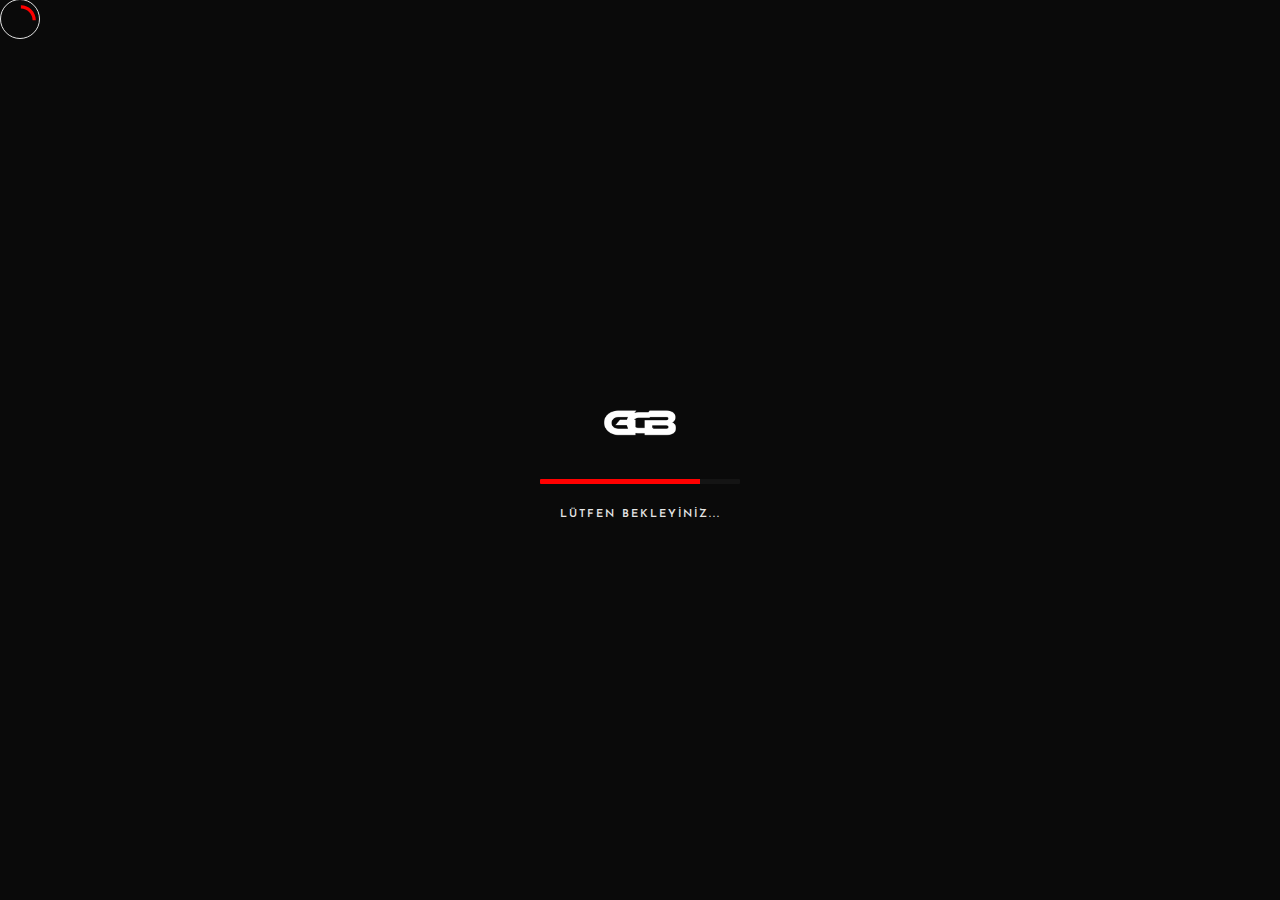
==== commit 551125af: "Update index.html" ====
--- a/index.html
+++ b/index.html
@@ -140,7 +140,7 @@
 													<h1 class="mry-mb-30">Doğanın Sessiz Dilini <br><span class="mry-border-text">Keşfedin</span></h1>
 													<div class="mry-text mry-mb-30">Peyzaj Mimarlığıyla Yeniden Bağlanın!"
 														Doğanın muhteşem güzelliği ve huzuruyla dolu olan peyzaj mimarlığı, size <br> dış mekanınızı yeniden keşfetme ve yeniden bağlanma fırsatı sunar. Kendinizi doğanın kollarına bırakın ve özel <br> peyzaj tasarımıyla birlikte doğanın sessiz dilini keşfedin. Her bir bitki, her bir taş ve her bir şekil, size özel bir hikaye <br> anlatırken, siz de doğayla bütünleşmenin keyfini yaşayacaksınız.</div>
-													<a class="mry-btn mry-default-link mry-anima-link" href="project.html">Projeyi İncele</a>
+													
 													
 												</div>
 											</div>
@@ -167,7 +167,7 @@
 													<h1 class="mry-mb-30">Hayallerinizin Bahçesini<br><span class="mry-border-text">Yaratın</span><span class="mry-animation-el"></span></h1>
 													<div class="mry-text mry-mb-30">Özelleştirilmiş Peyzaj Tasarımlarıyla Tanışın!"
 														Size özel bir dış mekan yaratmanın heyecanını <br> hissedin! Profesyonel peyzaj mimarlarıyla çalışarak, hayallerinizdeki bahçeyi gerçeğe dönüştürün. <br> Renkli çiçekler, yemyeşil bitkiler, şık taş döşemeleri ve benzersiz su özellikleri ile dolu özelleştirilmiş <br> peyzaj tasarımları, sadece görsel bir şölen sunmakla kalmaz, aynı zamanda dış mekanınıza değer katar.</div>
-													<a class="mry-btn mry-default-link mry-anima-link" href="project.html">Projeyi İncele</a>
+													
 													
 												</div>
 											</div>
@@ -193,7 +193,7 @@
 													<div class="mry-subtitle mry-mb-20">Peyzaj Tasarım</div>
 													<h1 class="mry-mb-30">Dış Mekanınızı Dönüştürün, <br><span class="mry-border-text">Yaşamınızı Renklendirin</span><span class="mry-animation-el"></span></h1>
 													<div class="mry-text mry-mb-30">Dış mekanınızı sıradanlıktan çıkarın ve yaşamınıza renk katın! Size özel olarak tasarlanmış <br> dış mekanlarla hayallerinizi gerçeğe dönüştürmek için burada. Doğal malzemelerin zarafeti, <br> bitkilerin canlılığı ve özenle düşünülmüş peyzaj detaylarıyla dolu bu dokunuşlar, dış mekanınızı <br> sadece bir bahçeden öteye taşıyacak.</div>
-													<a class="mry-btn mry-default-link mry-anima-link" href="project.html">Projeyi İncele</a>
+													
 													
 												</div>
 											</div>
